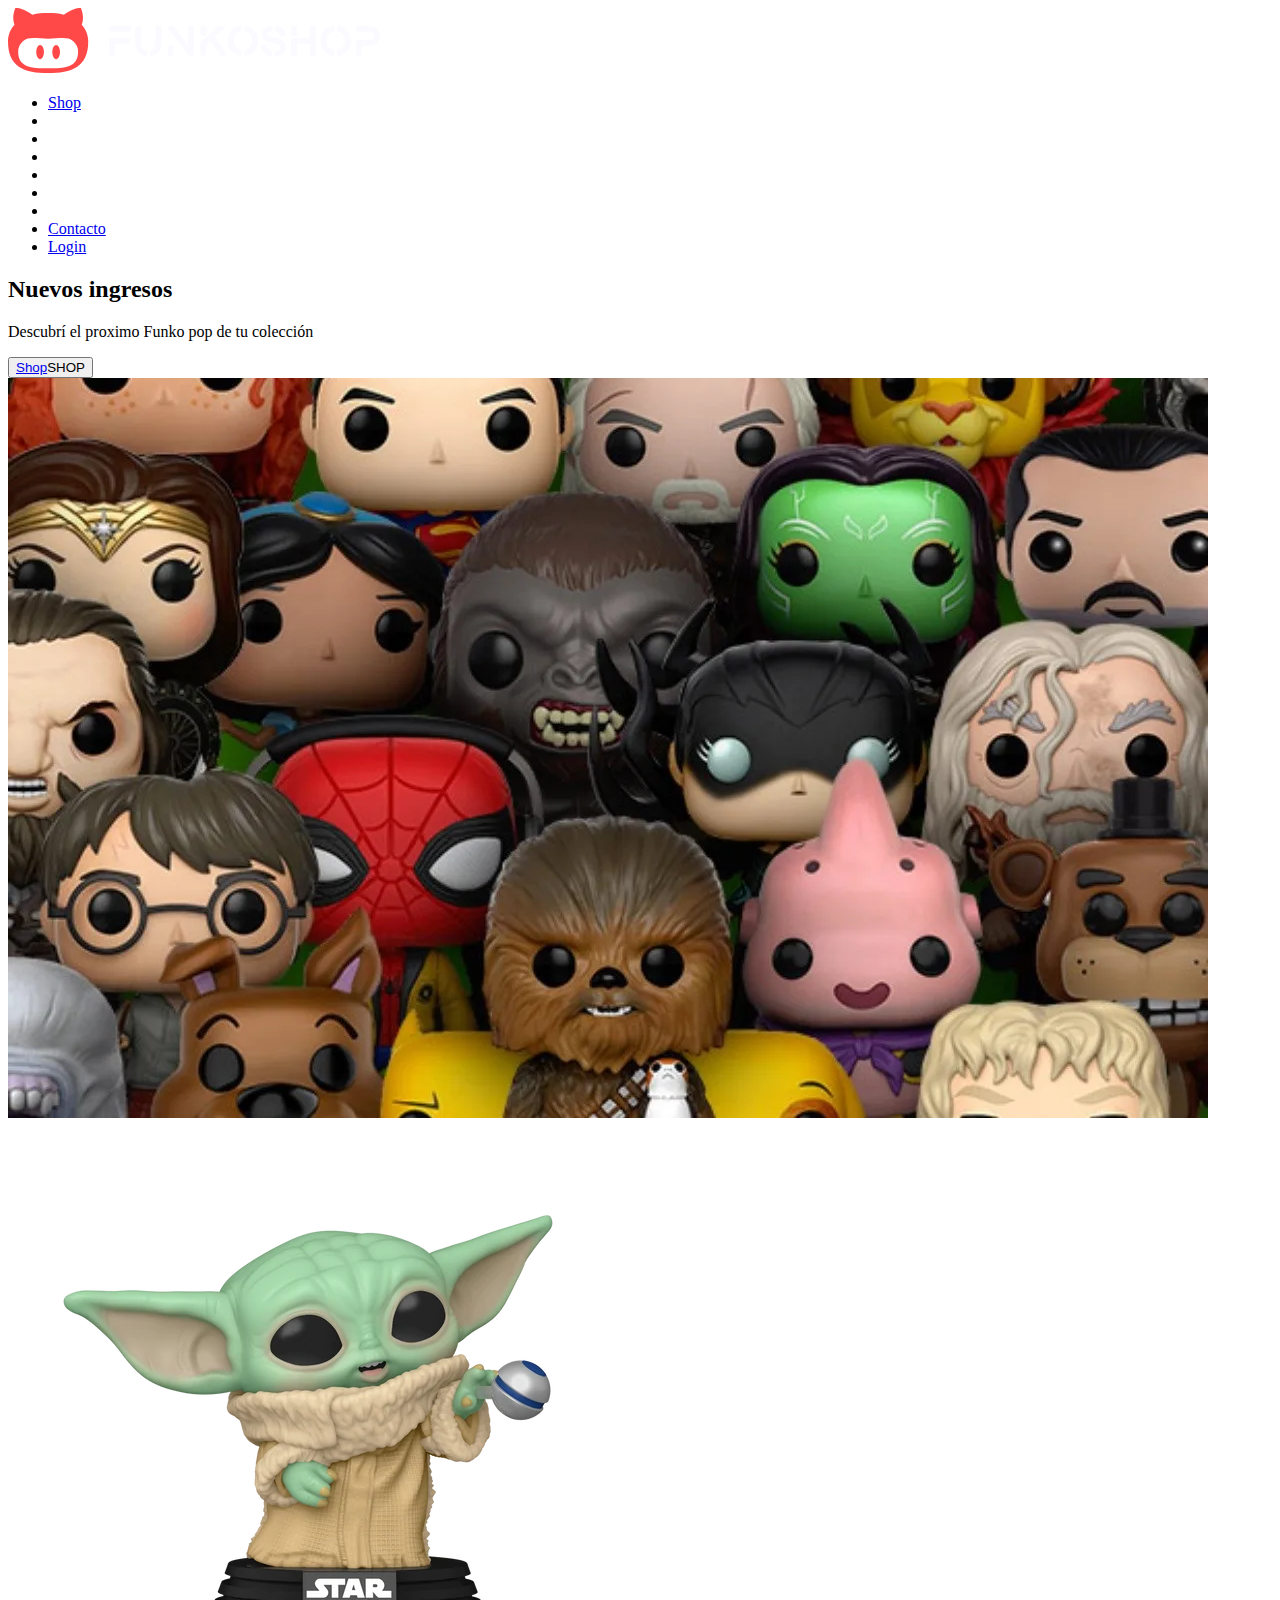
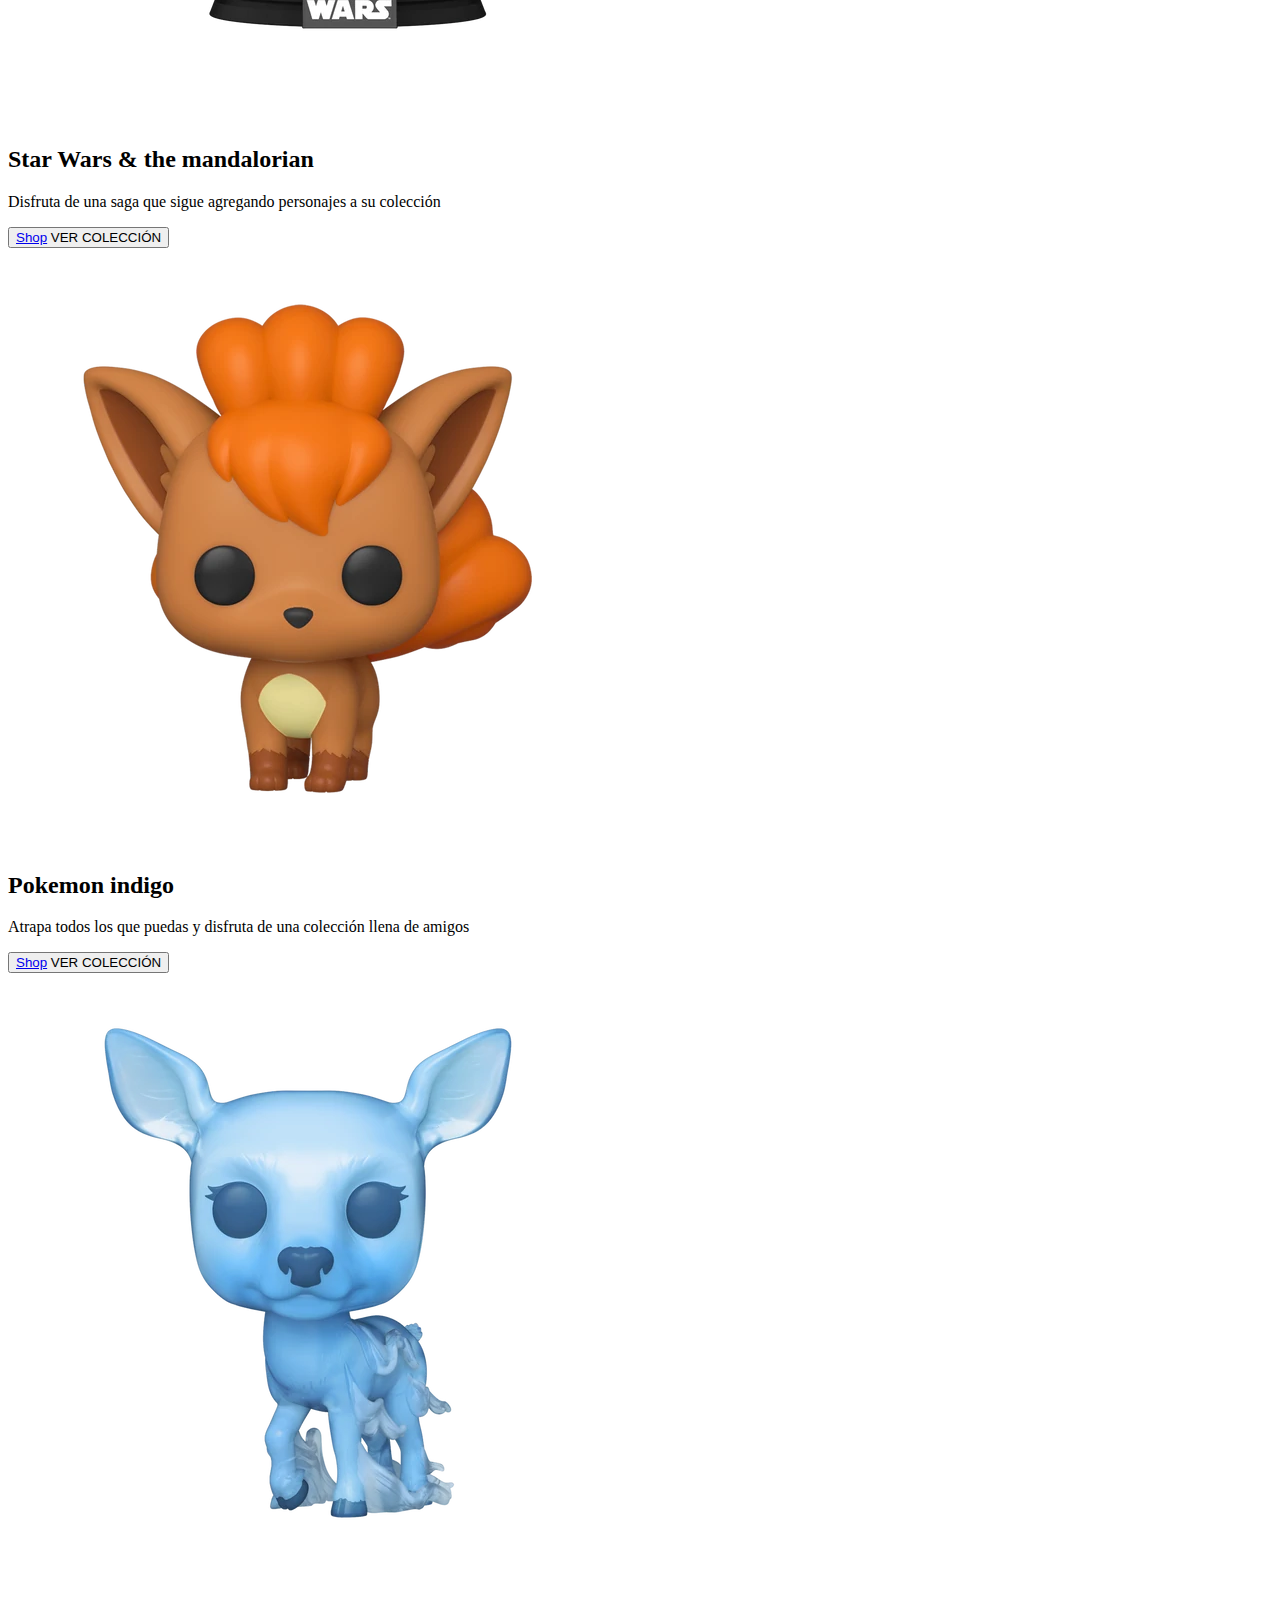
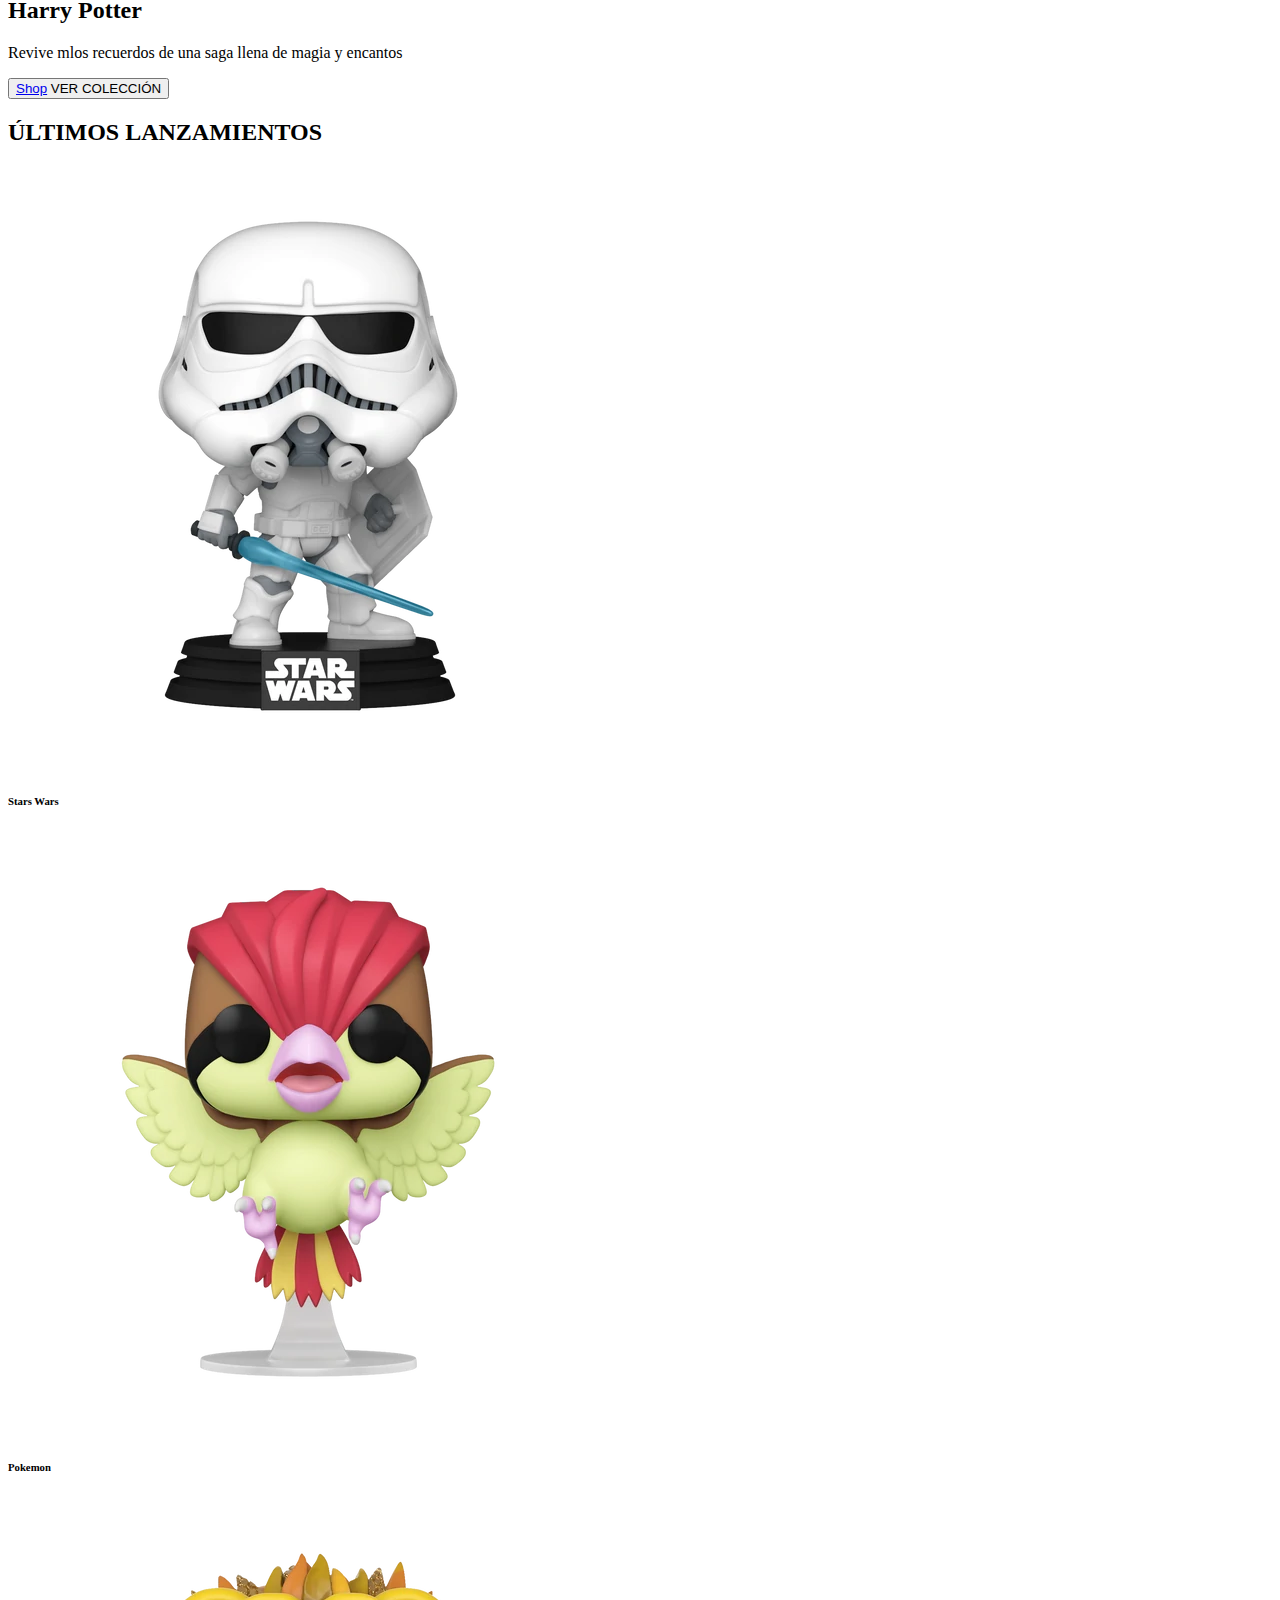
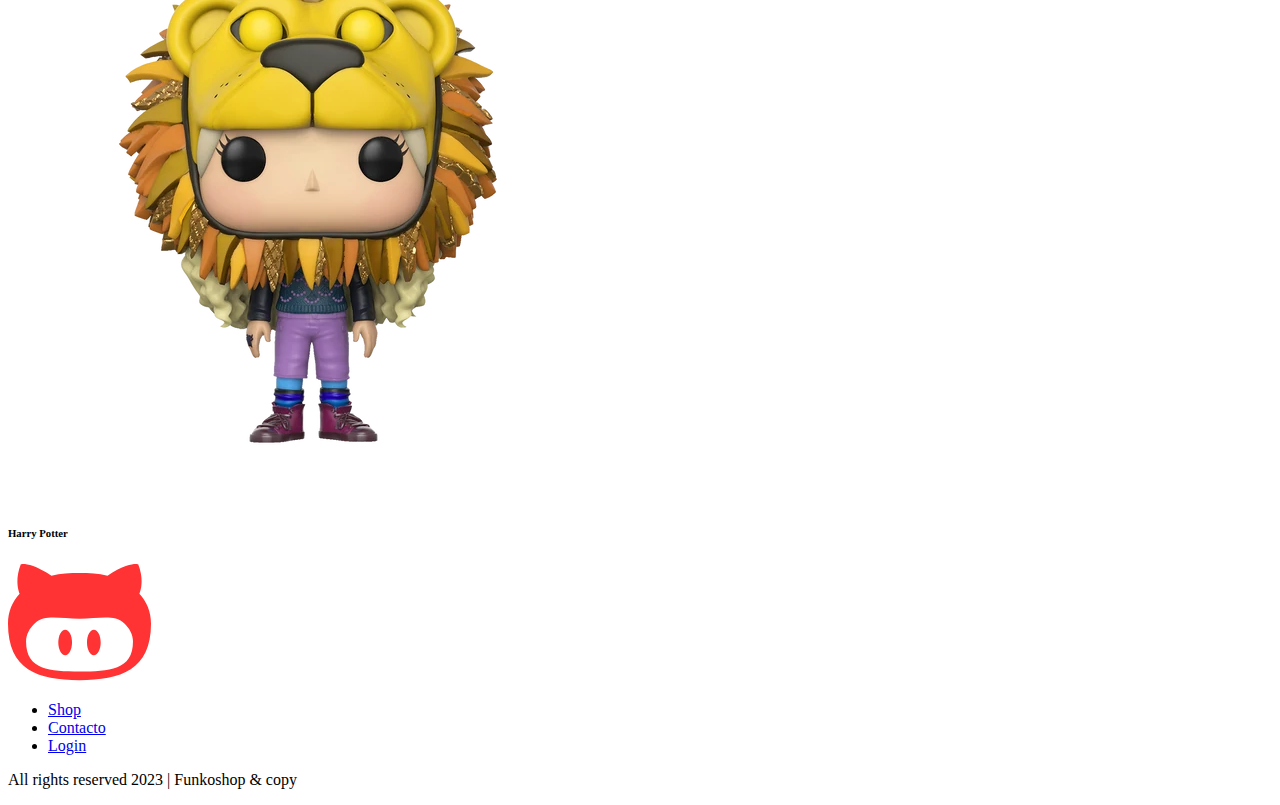
==== Index.html @ 314b72c4 "Estructura home" ====
<!DOCTYPE html>
<html lang="es">
    <head>
        <title>Home-Funkoshop</title>
        <meta charset="UTF-8">
        <meta name="author" content="Luisana Landaeta">
        <meta name="keywords" content="HTML, CSS, JavaScript">
  	<meta name="viewport" content="width=device-width, initial-scale=1.0">
    <link rel="stylesheet" type="text/css" href="style.css">
    </head>
    <header>
        <nav>
        <picture>
        <img src="multimedia/branding/logo_light_horizontal.svg" alt="Logo funkos">
    </picture>
    <ul> 
    
        <li><a href="/pag/Shop.html">Shop</a>
            <li></li>
            <li></li>
            <li></li>
            <li></li>
            <li></li>
            <li></li>
        </li>
       <li><a href="/pag/Contacto.html">Contacto</a></li>
        <li><a href="/pag/Login.html">Login</a></li>
    </ul>  
        </nav>  
    </header>
    <body>
        <main>
        <!--Home-->
        <div class="flex-container" id="info">
            <h2>Nuevos ingresos</h2>
            <p>Descubrí el proximo Funko pop de tu colección</p>
            <button><a href="/pag/Shop.html">Shop</a>SHOP</button>
            <img type=background-color src="multimedia/funkos-banner.webp" alt="Fondo de funkos">
        </div>
        <div class="flex-container" id="producto">
            <img src="multimedia/star-wars/baby-yoda-1.webp" alt="baby-yoda-1">
            <h2>Star Wars & the mandalorian</h2>
            <p>Disfruta de una saga que sigue agregando personajes a su colección</p>
            <button><a href="/pag/Shop.html">Shop</a> VER COLECCIÓN</button>

        </div>
        <div class="flex-container" id="producto">
            <img src="multimedia/pokemon/vulpix-1.webp" alt="vulpix-1">
            <h2>Pokemon indigo</h2>
            <p>Atrapa todos los que puedas y disfruta de una colección llena de amigos</p>
            <button><a href="/pag/Shop.html">Shop</a> VER COLECCIÓN</button>

        </div>
        <div class="flex-container" id="producto">
            <img src="multimedia/harry-potter/snape-patronus-1.webp" alt="snape-patronus-1">
            <h2>Harry Potter</h2>
            <p>Revive mlos recuerdos de una saga llena de magia y encantos</p>
            <button><a href="/pag/Shop.html">Shop</a> VER COLECCIÓN</button>
        </div>
        <div class="flex-container" id="Lanzamientos"></div>
        <h2>ÚLTIMOS LANZAMIENTOS</h2>
        <img src="multimedia/star-wars/trooper-1.webp" alt="trooper-1">
        <H6>Stars Wars</H6>
        <P></P>
        <P></P>
        <P></P>
        <img src="multimedia/pokemon/pidgeotto-1.webp" alt="pidgeotto-1">
        <H6>Pokemon</H6>
        <P></P>
        <P></P>
        <P></P>
        <img src="multimedia/harry-potter/luna-1.webp" alt="lUNA DE harry-potter">
        <H6>Harry Potter</H6>
        <P></P>
        <P></P>
        <P></P>
    </main>
    </body>
    <footer>
        <img src="multimedia/branding/isotype.svg" alt="Logo de funkoshop"/>
        <ul> 
            <li><a href="/pag/Shop.html">Shop</a></li>
           <li><a href="/pag/Contacto.html">Contacto</a></li>
            <li><a href="/pag/Login.html">Login</a></li>
        </ul>
            

        <p>All rights reserved 2023 | Funkoshop & copy</p>

    </footer>
</html>
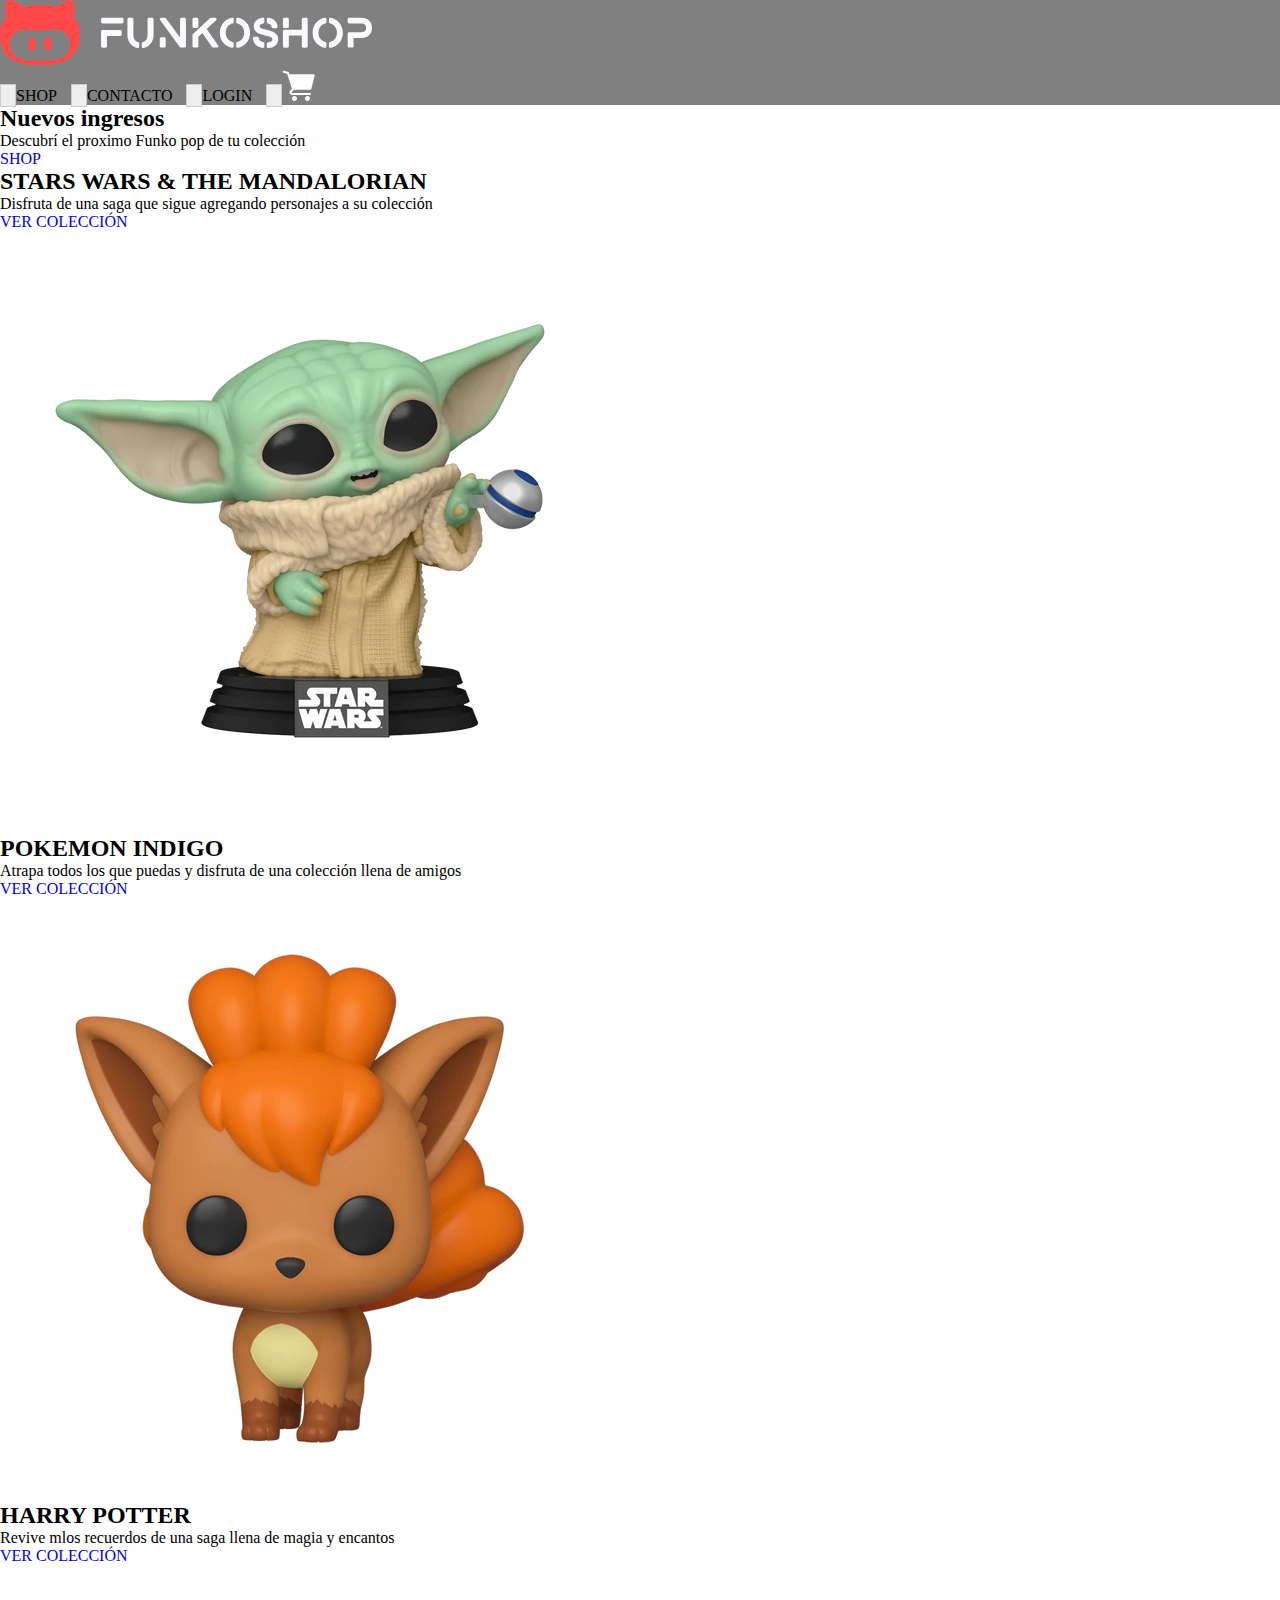
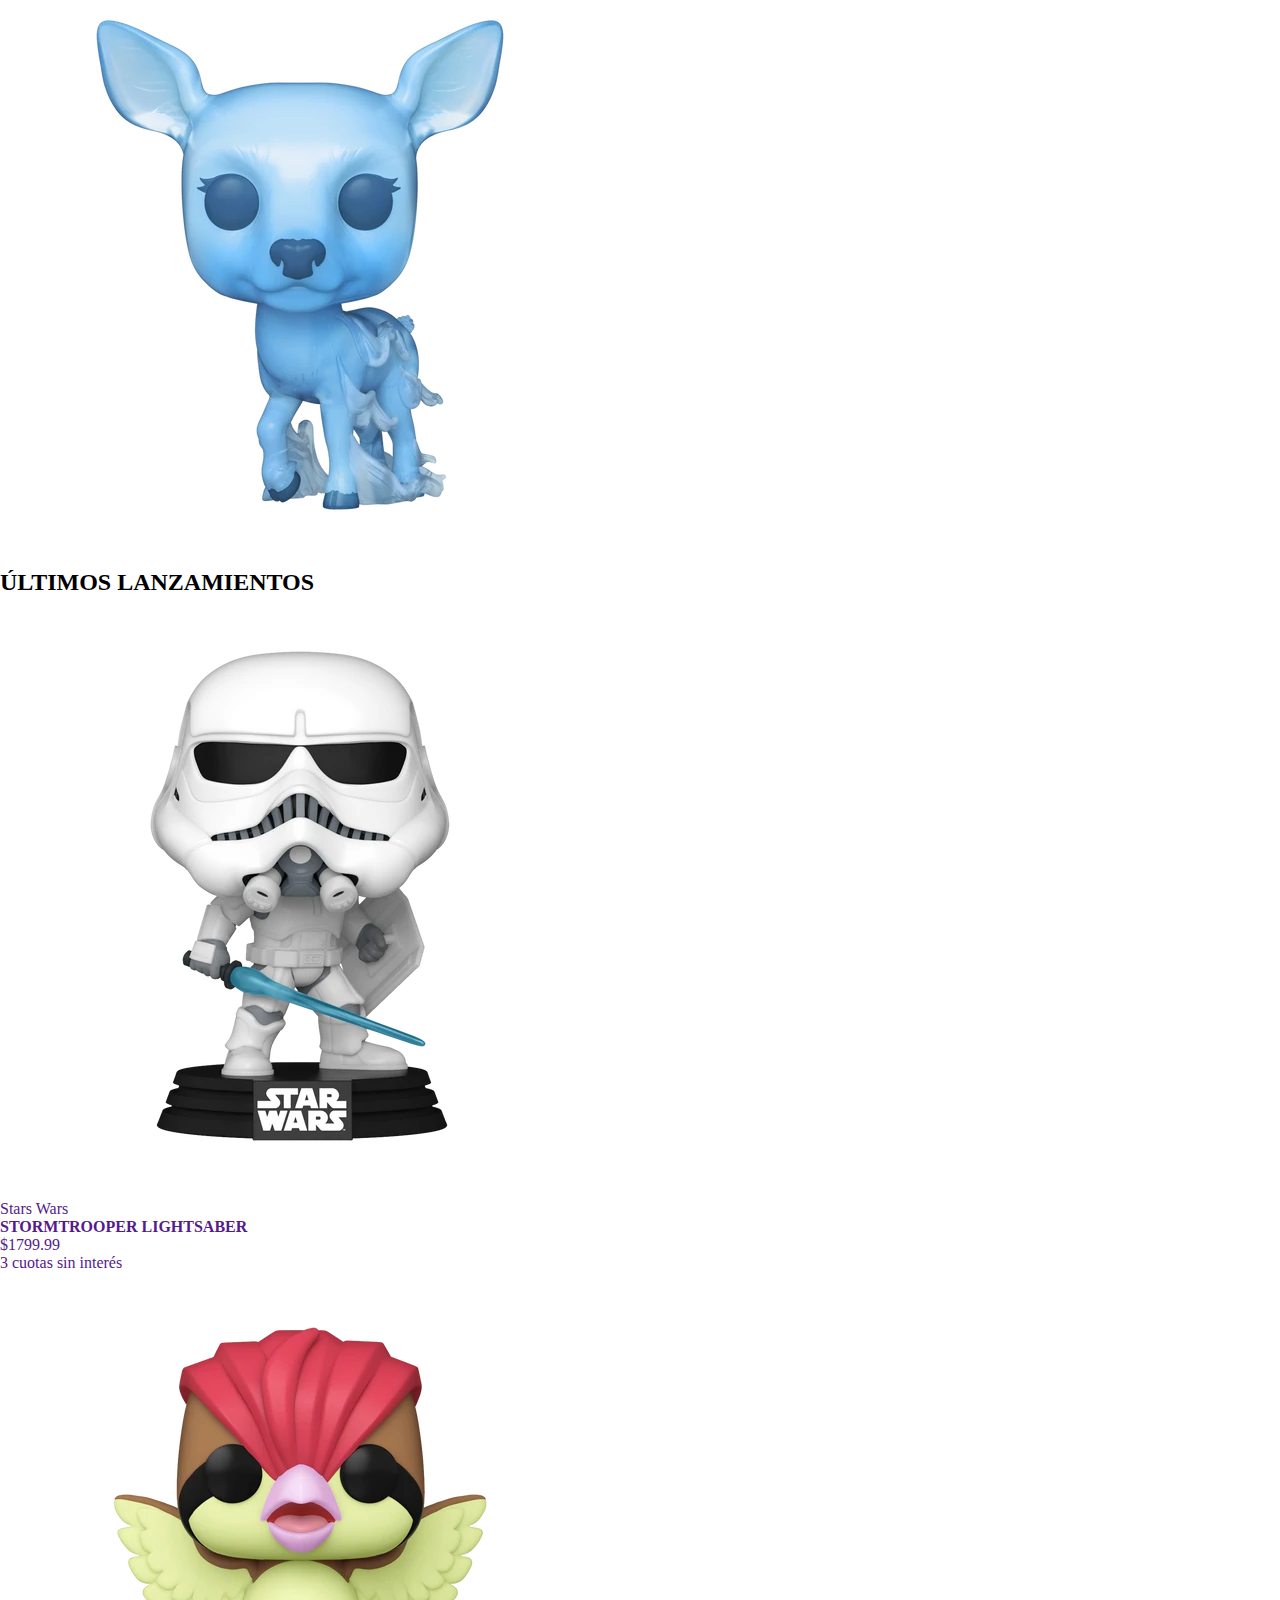
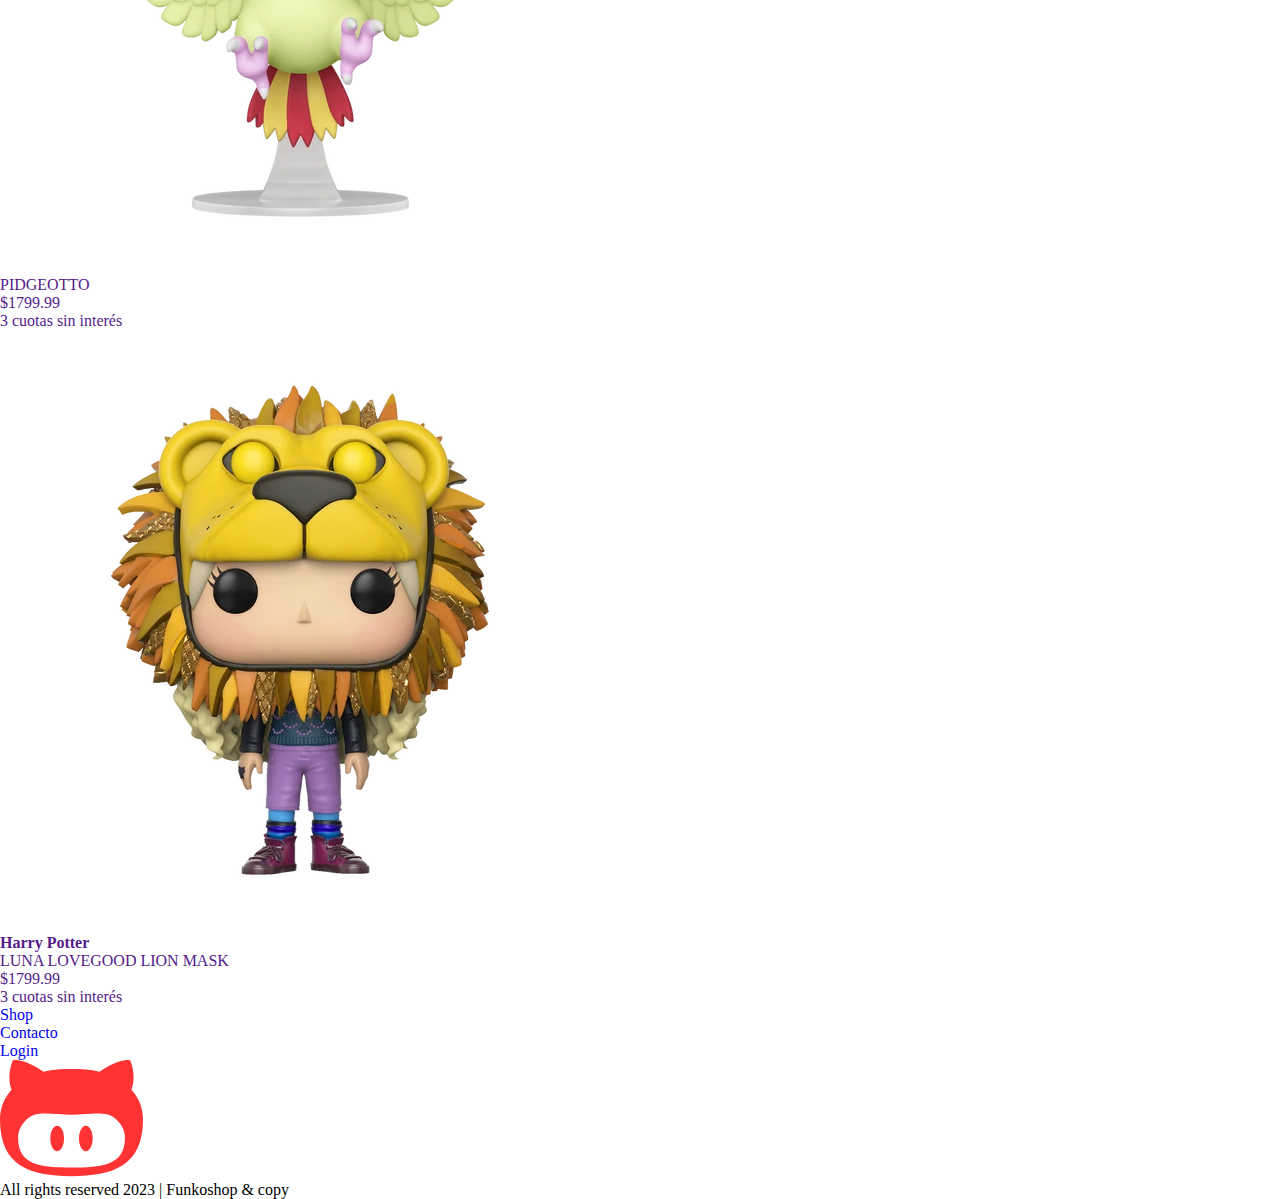
==== commit ec694999: "version 1.2 funkos" ====
--- a/Index.html
+++ b/Index.html
@@ -8,83 +8,116 @@
   	<meta name="viewport" content="width=device-width, initial-scale=1.0">
     <link rel="stylesheet" type="text/css" href="style.css">
     </head>
-    <header>
+    <body>
+    <!-- inicio header -->
+    <header class="header1">
         <nav>
         <picture>
+            <a href="Index.html">
         <img src="multimedia/branding/logo_light_horizontal.svg" alt="Logo funkos">
+    </a>
     </picture>
-    <ul> 
-    
-        <li><a href="/pag/Shop.html">Shop</a>
-            <li></li>
-            <li></li>
-            <li></li>
-            <li></li>
-            <li></li>
-            <li></li>
-        </li>
-       <li><a href="/pag/Contacto.html">Contacto</a></li>
-        <li><a href="/pag/Login.html">Login</a></li>
-    </ul>  
+    <ul>
+        <li><a href="/pag/Shop.html"></a>SHOP</li>
+        <li><a href="/pag/contacto.html"></a>CONTACTO</li>
+        <li><a href="/pag/login.html"></a>LOGIN</li>
+        <li><a href="/pag/Carrito.html"></a><img src="multimedia/icons/cart-icon.svg" alt="logo de Carrito"></li>
+    </ul>
+     
         </nav>  
+    </div>
     </header>
-    <body>
+    <!-- fin header -->
         <main>
         <!--Home-->
-        <div class="flex-container" id="info">
+        <section>
+            <article class="nuevos ingresos">
             <h2>Nuevos ingresos</h2>
             <p>Descubrí el proximo Funko pop de tu colección</p>
-            <button><a href="/pag/Shop.html">Shop</a>SHOP</button>
-            <img type=background-color src="multimedia/funkos-banner.webp" alt="Fondo de funkos">
-        </div>
-        <div class="flex-container" id="producto">
+            <a href="/pag/Shop.html" target="_blank">SHOP</a>
+            <!-- <img type=background-color src="multimedia/funkos-banner.webp" alt="Fondo de funkos"> -->
+        </article>
+        </section>
+       
+        <section>
+         <article>
+            <h2>STARS WARS & THE MANDALORIAN</h2>
+            <p>Disfruta de una saga que sigue agregando personajes a su colección</p>
+            <a href="/pag/Shop.html" target="_blank">VER COLECCIÓN</a> 
+        </article>
+         <picture>
             <img src="multimedia/star-wars/baby-yoda-1.webp" alt="baby-yoda-1">
-            <h2>Star Wars & the mandalorian</h2>
-            <p>Disfruta de una saga que sigue agregando personajes a su colección</p>
-            <button><a href="/pag/Shop.html">Shop</a> VER COLECCIÓN</button>
+         </picture>
+        </section>
+        <section>
+        <article>
+            <h2>POKEMON INDIGO</h2>
+            <p>Atrapa todos los que puedas y disfruta de una colección llena de amigos</p>
+            <a href="/pag/Shop.html" target="_blank">VER COLECCIÓN</a> 
+        </article>    
+            <picture><img src="multimedia/pokemon/vulpix-1.webp" alt="vulpix-1"></picture>
+        </section>
+        <section>
+        <article>
+            <h2>HARRY POTTER</h2>
+            <p>Revive mlos recuerdos de una saga llena de magia y encantos</p>
+            <a href="/pag/Shop.html" target="_blank">VER COLECCIÓN</a> 
+        </article>    
+            <picture> <img src="multimedia/harry-potter/snape-patronus-1.webp" alt="snape-patronus-1"></picture>
+        </section>
+        <section>
+            <h2>ÚLTIMOS LANZAMIENTOS</h2>
+            <ul>
+             <li>
 
-        </div>
-        <div class="flex-container" id="producto">
-            <img src="multimedia/pokemon/vulpix-1.webp" alt="vulpix-1">
-            <h2>Pokemon indigo</h2>
-            <p>Atrapa todos los que puedas y disfruta de una colección llena de amigos</p>
-            <button><a href="/pag/Shop.html">Shop</a> VER COLECCIÓN</button>
-
-        </div>
-        <div class="flex-container" id="producto">
-            <img src="multimedia/harry-potter/snape-patronus-1.webp" alt="snape-patronus-1">
-            <h2>Harry Potter</h2>
-            <p>Revive mlos recuerdos de una saga llena de magia y encantos</p>
-            <button><a href="/pag/Shop.html">Shop</a> VER COLECCIÓN</button>
-        </div>
-        <div class="flex-container" id="Lanzamientos"></div>
-        <h2>ÚLTIMOS LANZAMIENTOS</h2>
-        <img src="multimedia/star-wars/trooper-1.webp" alt="trooper-1">
-        <H6>Stars Wars</H6>
-        <P></P>
-        <P></P>
-        <P></P>
-        <img src="multimedia/pokemon/pidgeotto-1.webp" alt="pidgeotto-1">
-        <H6>Pokemon</H6>
-        <P></P>
-        <P></P>
-        <P></P>
-        <img src="multimedia/harry-potter/luna-1.webp" alt="lUNA DE harry-potter">
-        <H6>Harry Potter</H6>
-        <P></P>
-        <P></P>
-        <P></P>
+                <article>  
+                    <a href=""alt="">
+                        <picture><img src="multimedia/star-wars/trooper-1.webp" alt="trooper-1"></picture>
+                        <div>
+                            <p>Stars Wars</p>
+                            <h4>STORMTROOPER LIGHTSABER</h4>
+                            <p>$1799.99</p>
+                            <p>3 cuotas sin interés</p>
+                        </div>
+                    </a>
+                </article>
+             </li>  
+             <li>
+                <article>
+                    <a href="">
+                         <picture><img src="multimedia/pokemon/pidgeotto-1.webp" alt="pidgeotto-1"></picture> 
+                        <div>
+                         <p>PIDGEOTTO</p> 
+                         <p>$1799.99</p>
+                         <p>3 cuotas sin interés</p>
+                        </div>
+                        </a>
+                </article>                
+             </li>   
+             <li>
+                <article>
+                    <a href="" alt="">
+                      <picture><img src="multimedia/harry-potter/luna-1.webp" alt="lUNA DE harry-potter"></picture>
+                     <div>
+                     <H4>Harry Potter</H4>
+                     <p>LUNA LOVEGOOD LION MASK</p>
+                     <p>$1799.99</p>
+                     <p>3 cuotas sin interés</p>
+                     </div>
+                    </a> 
+            </ul>
+        </section>
     </main>
     </body>
     <footer>
-        <img src="multimedia/branding/isotype.svg" alt="Logo de funkoshop"/>
         <ul> 
-            <li><a href="/pag/Shop.html">Shop</a></li>
-           <li><a href="/pag/Contacto.html">Contacto</a></li>
-            <li><a href="/pag/Login.html">Login</a></li>
+        <article>
+            <li><a href="/pag/Shop.html" target="_blank">Shop</a></li>
+            <li><a href="/pag/Contacto.html" target="_blank">Contacto</a></li>
+            <li><a href="/pag/Login.html" target="_blank">Login</a></li>
+        </article>
         </ul>
-            
-
+        <picture><img src="multimedia/branding/isotype.svg" alt="Logo de funkoshop"/></picture>
         <p>All rights reserved 2023 | Funkoshop & copy</p>
 
     </footer>
--- a/style.css
+++ b/style.css
@@ -0,0 +1,57 @@
+*{
+    text-decoration: none;
+    padding: 0;
+    margin: 0;
+}
+.header1{
+    background-color: gray;
+    top:100%;
+    right: 100%;
+}
+.container{
+    top:100%;
+    display: block;
+    background-color: gray;
+    left:100%;
+    float: right;
+}
+nav{
+    list-style-type: none;
+    text-align: left;
+}
+nav li{
+    display: inline;
+    text-align: center;
+    margin: 0 10px 0 0;
+}
+nav li a{
+  padding: 2px 7px 2px 7px;
+   color: #666;
+   background-color: #eeeeee;
+   border: 1px solid #ccc;
+   text-decoration: none;
+}
+nav li a:hover{
+   background-color: #333333;
+   color: #ffffff;
+}
+/*.dropdown{
+    list-style-type: none;
+    text-align: left;
+}
+.dropdown-container{
+    display: inline;
+    text-align: center;
+    margin: 0 10px 0 0;
+}
+.dropdown-container a{
+    padding: 2px 7px 2px 7px;
+    color: #666;
+    background-color: #eeeeee;
+    border: 1px solid #ccc;
+    text-decoration: none;
+}
+.dropdown .dropdown-container a:hover{
+    background-color: #333333;
+   color: #ffffff;
+}*/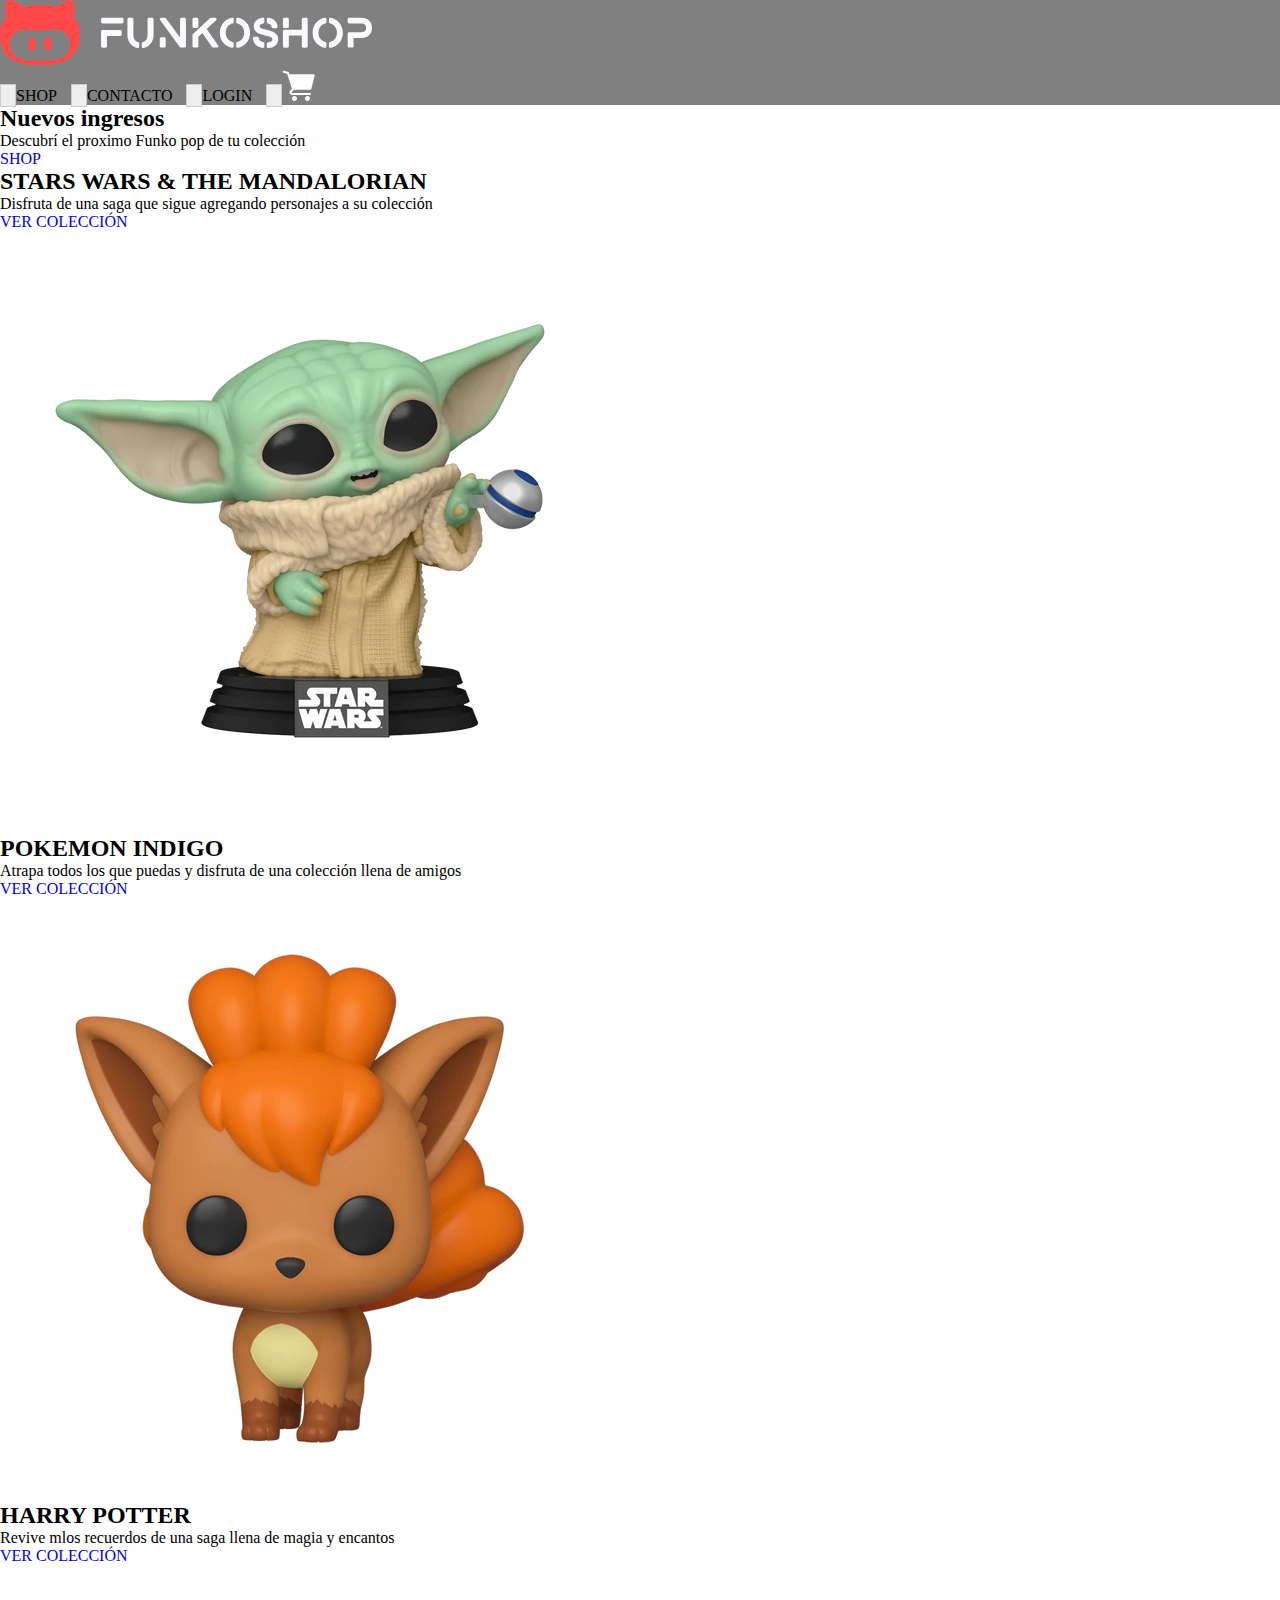
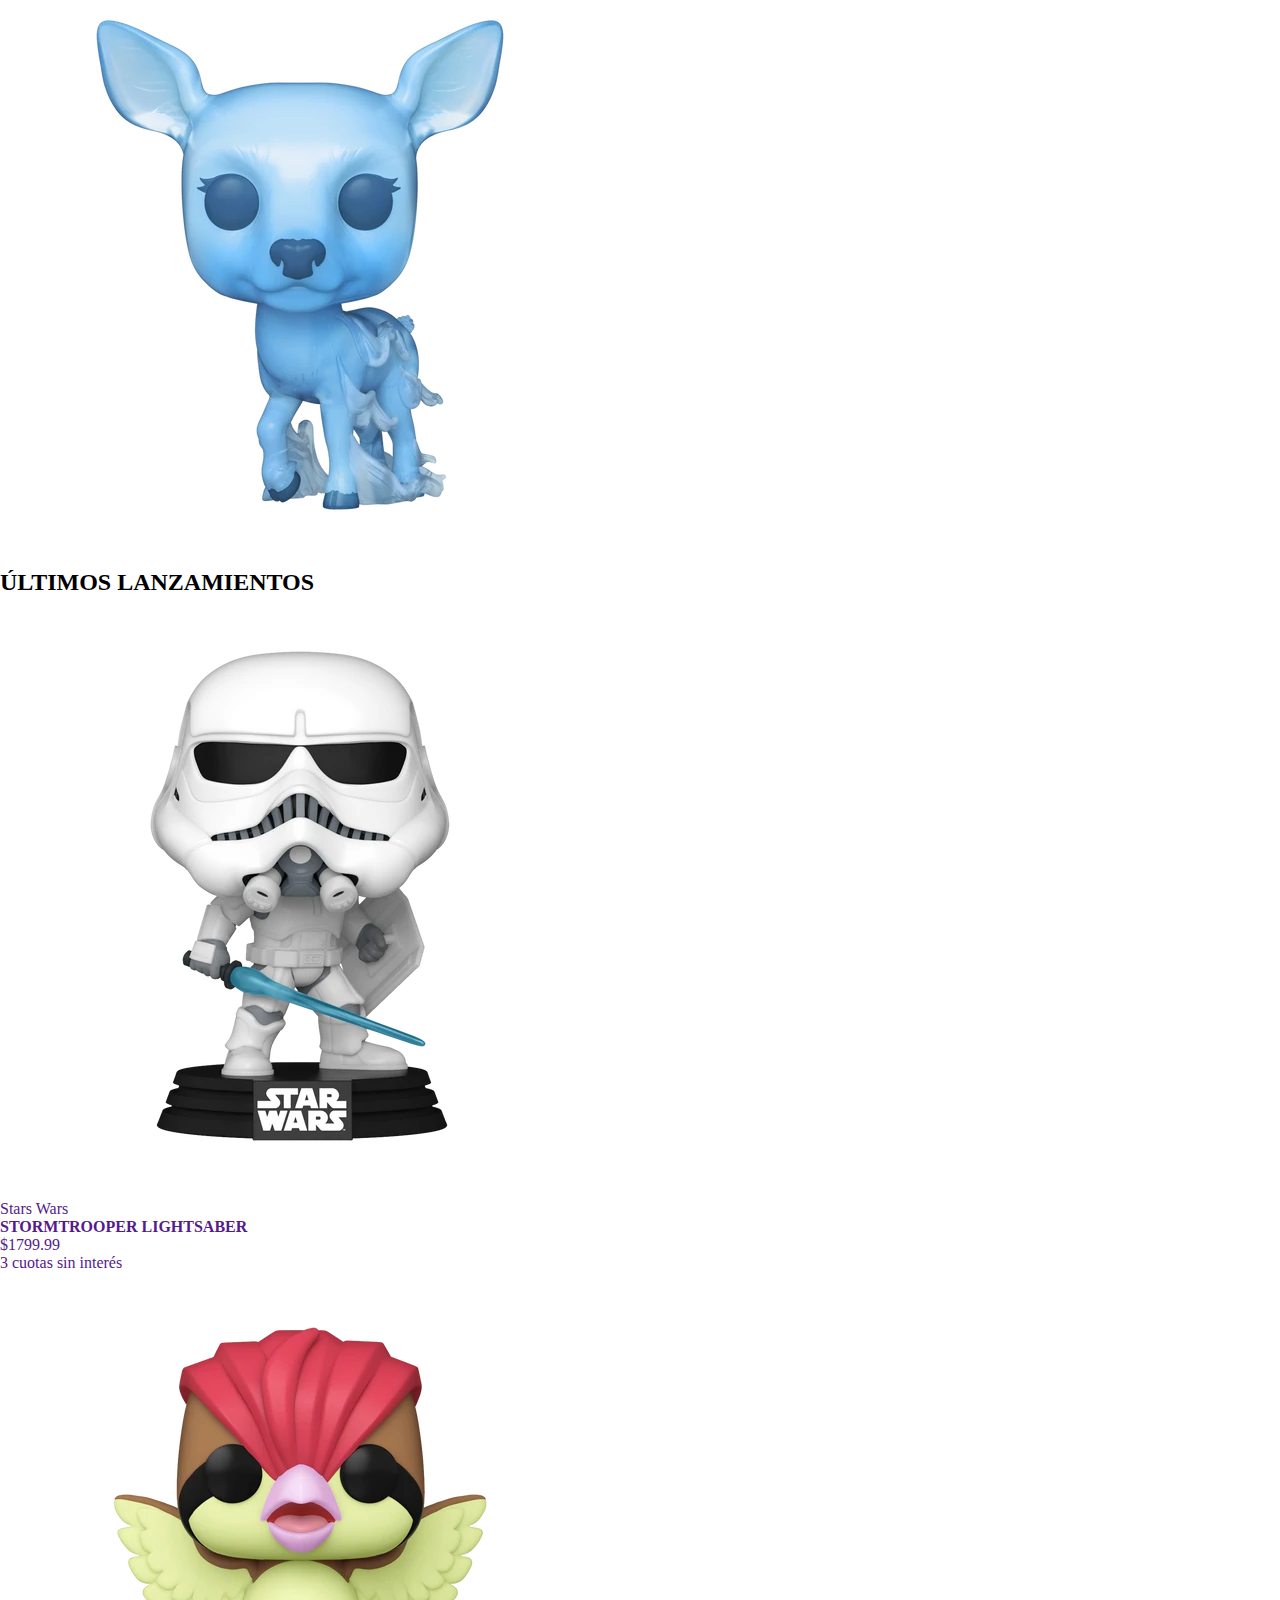
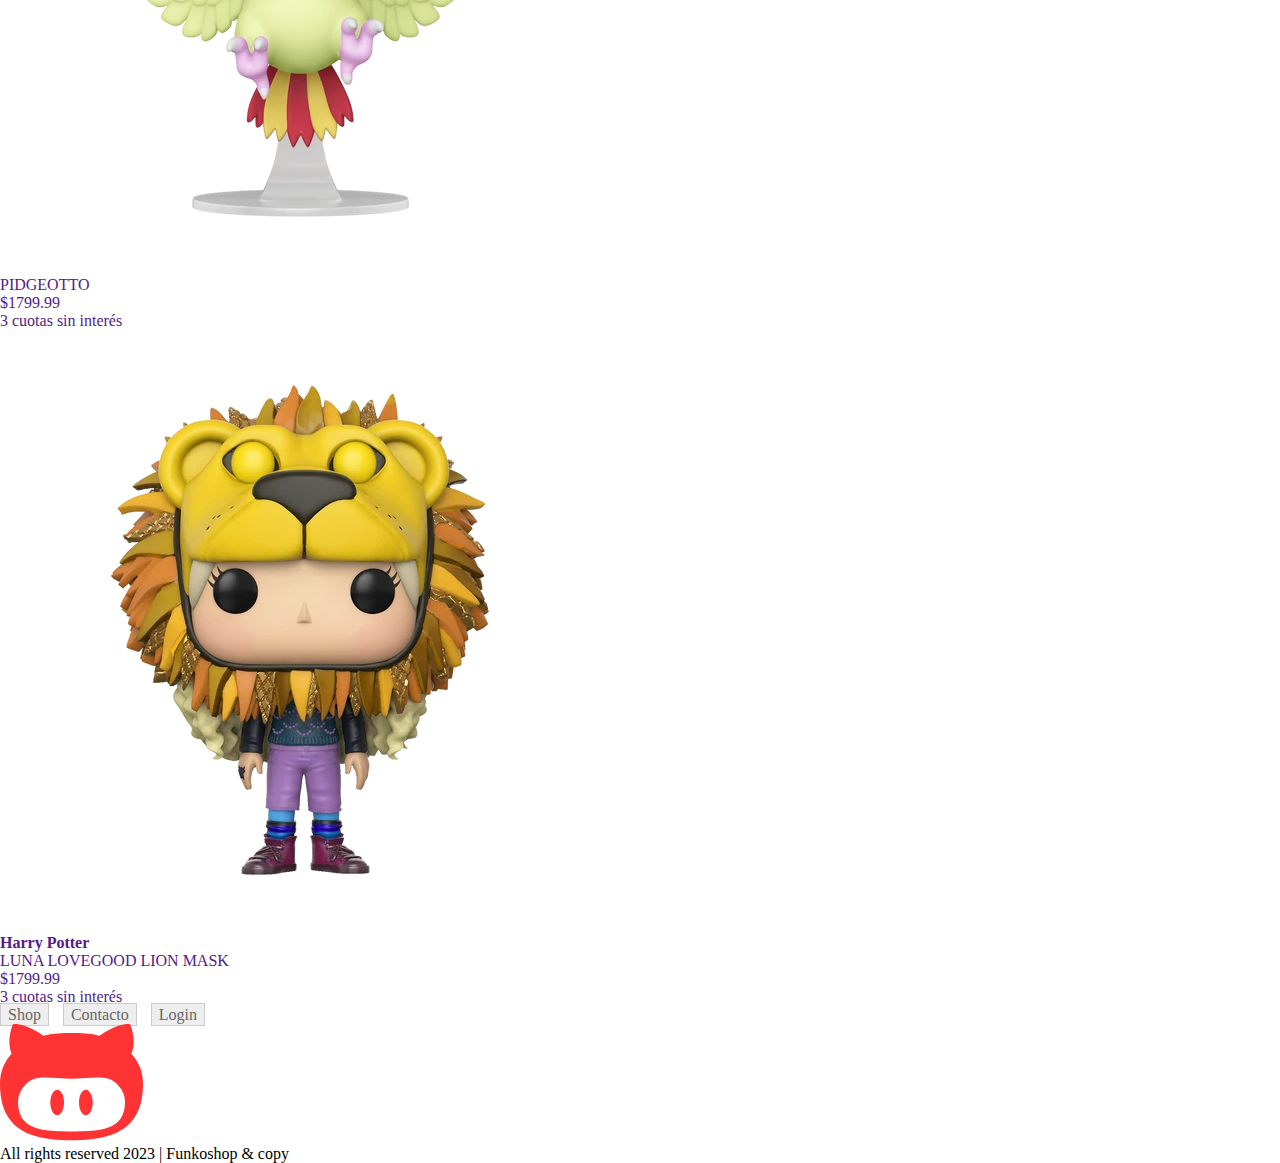
==== commit 974d441d: "version 1.3" ====
--- a/Index.html
+++ b/Index.html
@@ -1,5 +1,5 @@
 <!DOCTYPE html>
-<html lang="es">
+<html lang="es en">
     <head>
         <title>Home-Funkoshop</title>
         <meta charset="UTF-8">
@@ -110,6 +110,8 @@
     </main>
     </body>
     <footer>
+    <section>
+     <nav>
         <ul> 
         <article>
             <li><a href="/pag/Shop.html" target="_blank">Shop</a></li>
@@ -118,6 +120,9 @@
         </article>
         </ul>
         <picture><img src="multimedia/branding/isotype.svg" alt="Logo de funkoshop"/></picture>
+     </nav>
+    </section>
+      
         <p>All rights reserved 2023 | Funkoshop & copy</p>
 
     </footer>
--- a/style.css
+++ b/style.css
@@ -35,23 +35,3 @@
    background-color: #333333;
    color: #ffffff;
 }
-/*.dropdown{
-    list-style-type: none;
-    text-align: left;
-}
-.dropdown-container{
-    display: inline;
-    text-align: center;
-    margin: 0 10px 0 0;
-}
-.dropdown-container a{
-    padding: 2px 7px 2px 7px;
-    color: #666;
-    background-color: #eeeeee;
-    border: 1px solid #ccc;
-    text-decoration: none;
-}
-.dropdown .dropdown-container a:hover{
-    background-color: #333333;
-   color: #ffffff;
-}*/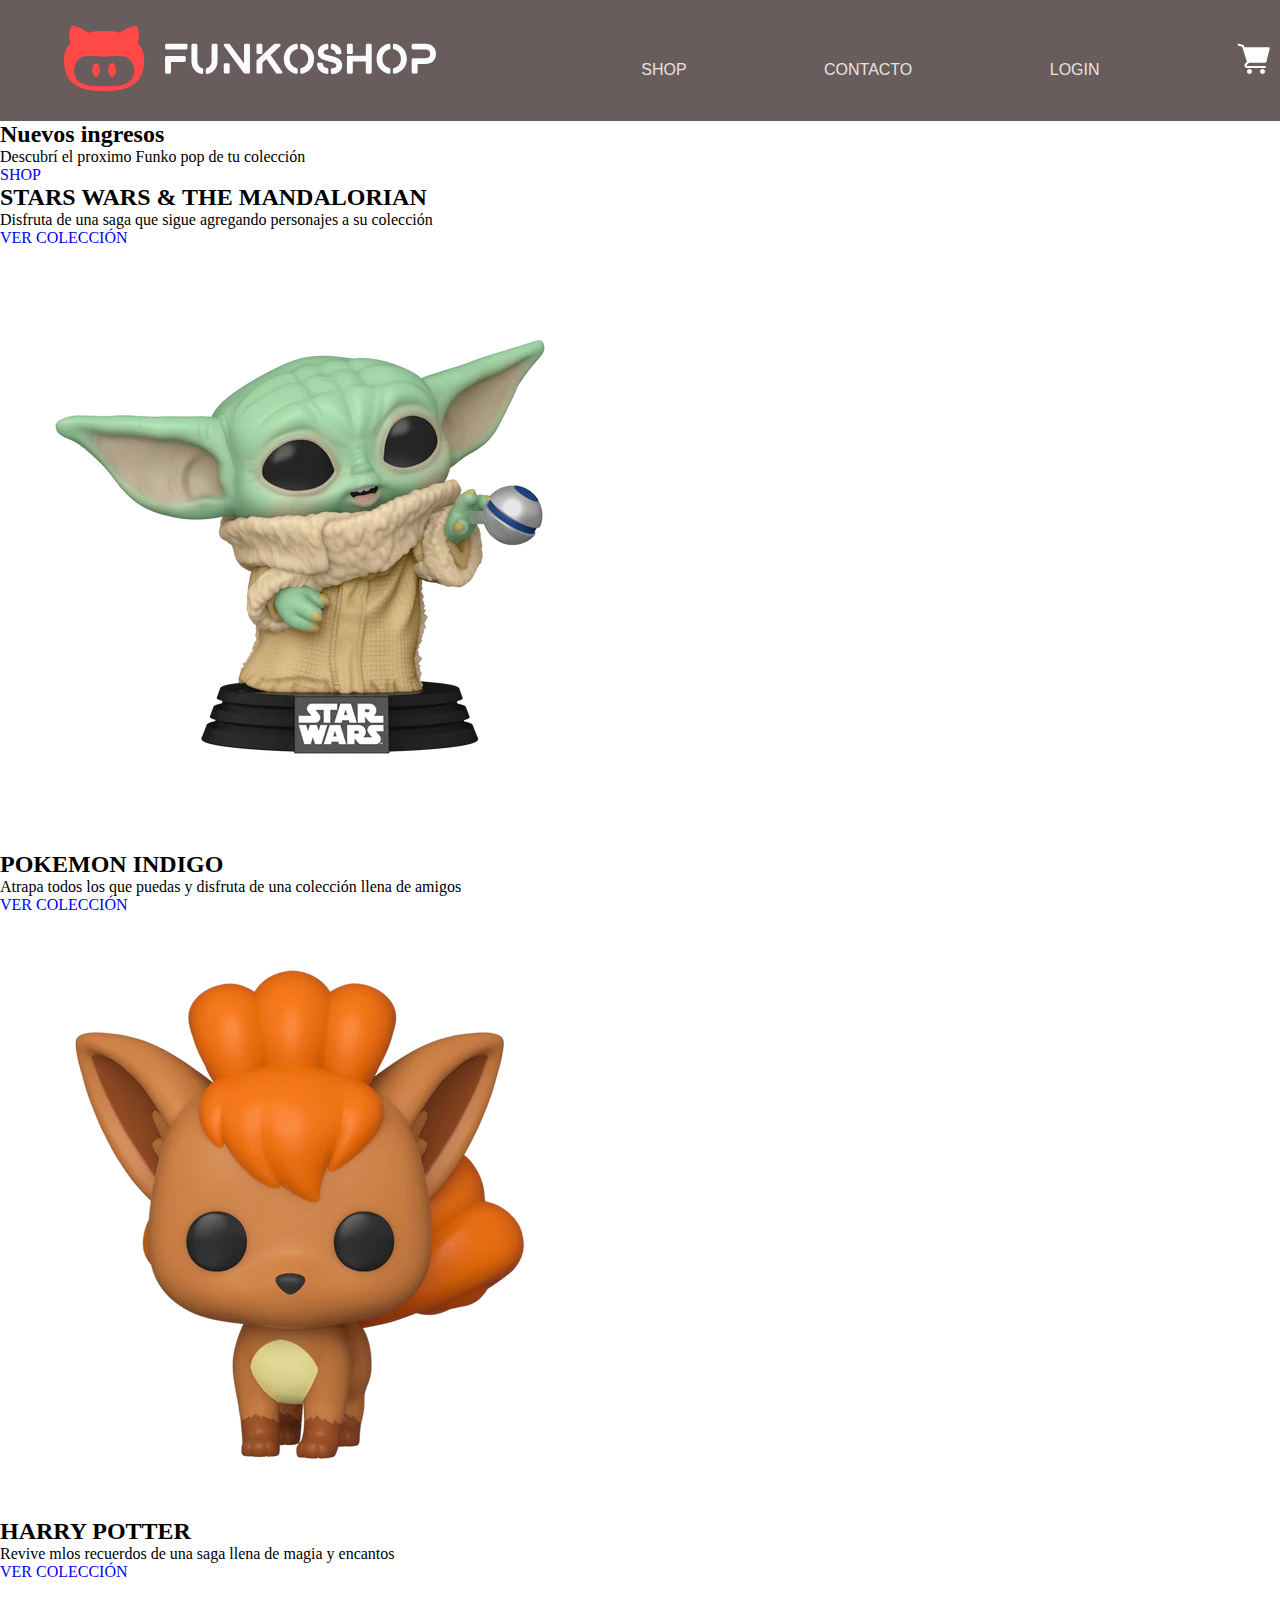
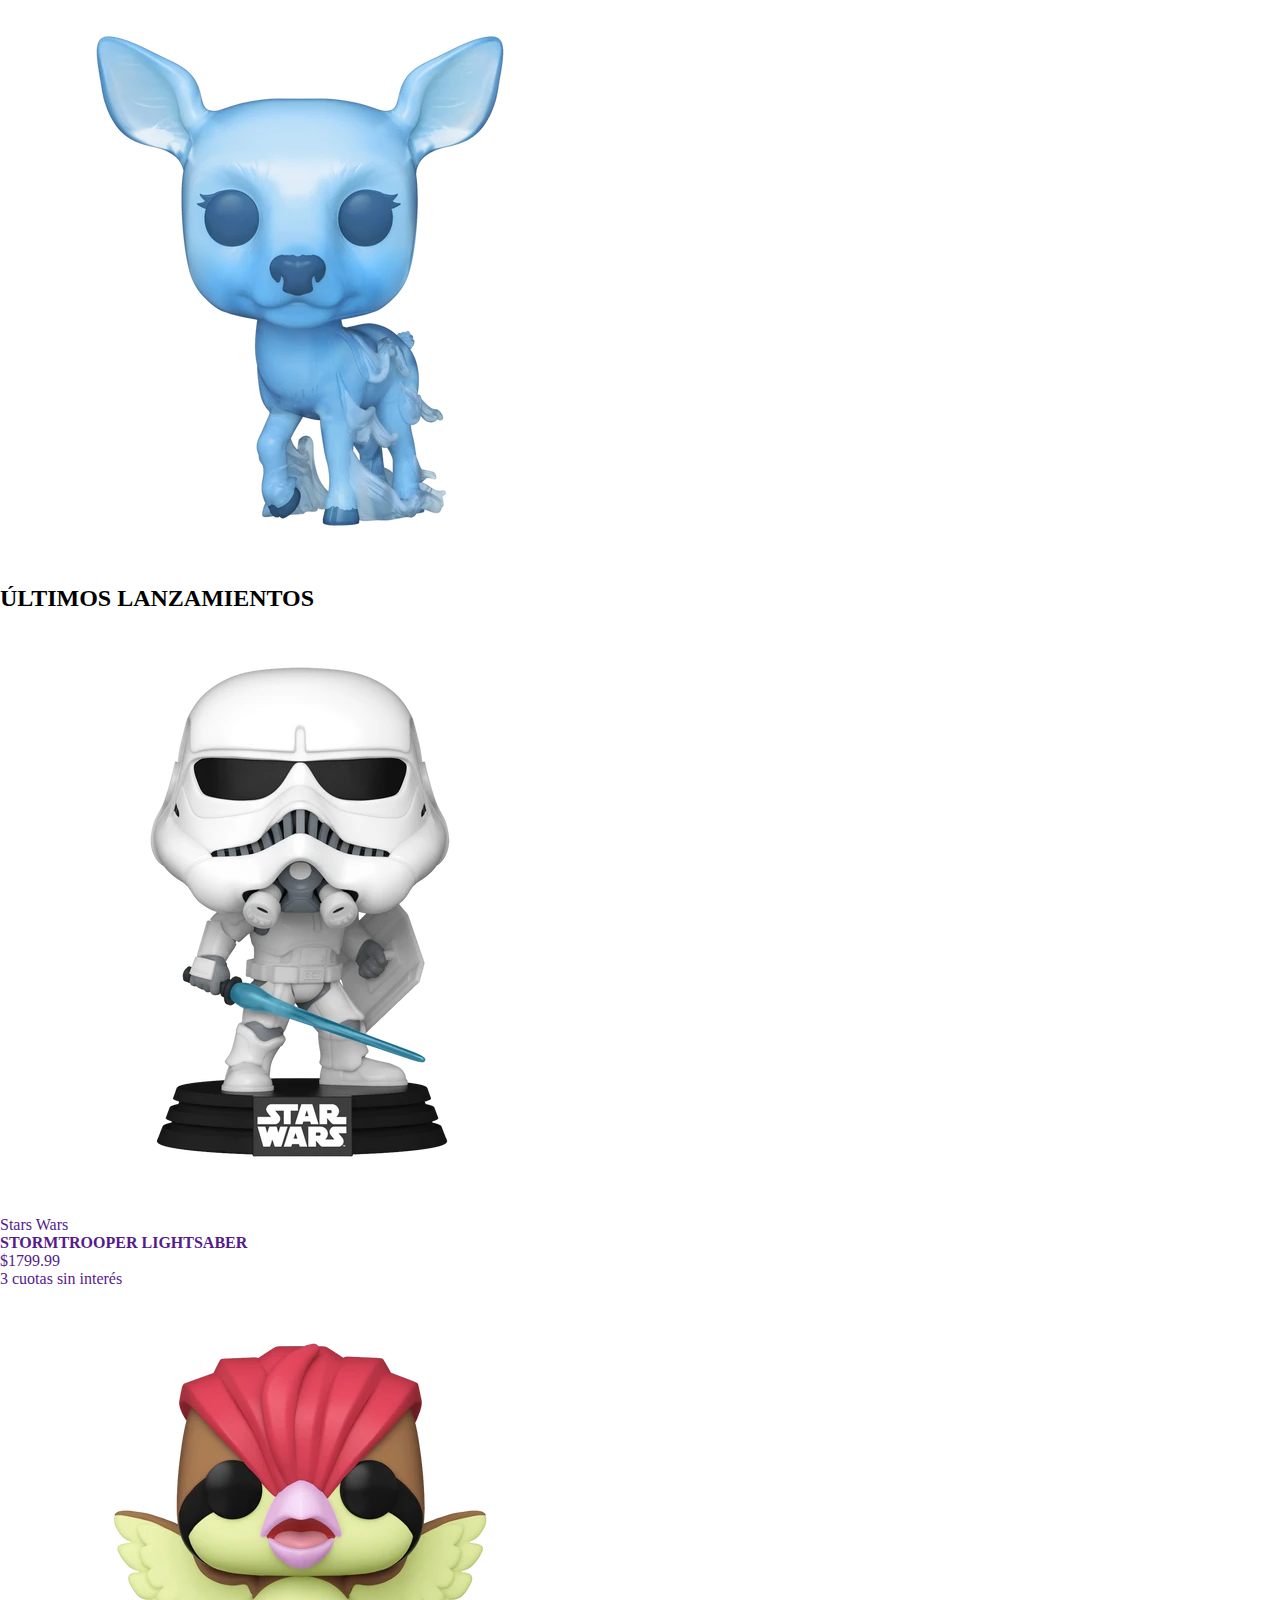
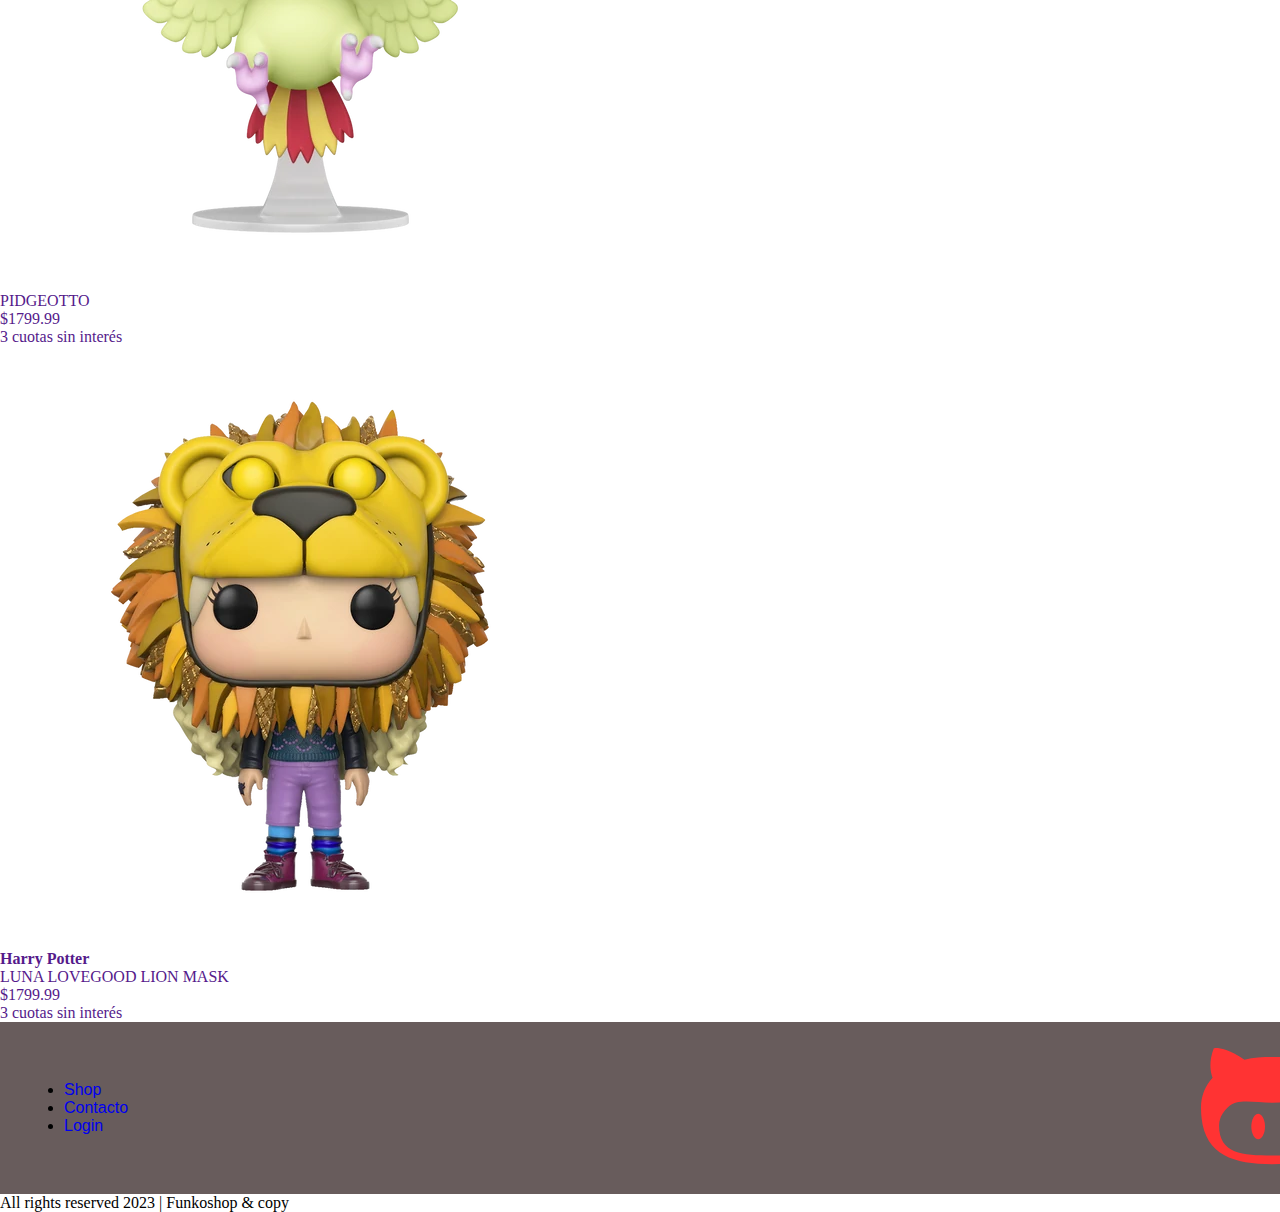
==== commit 58fd0b28: "mejoras en la division" ====
--- a/Index.html
+++ b/Index.html
@@ -12,17 +12,20 @@
     <!-- inicio header -->
     <header class="header1">
         <nav>
-        <picture>
+        <picture class="logofunkos">
             <a href="Index.html">
         <img src="multimedia/branding/logo_light_horizontal.svg" alt="Logo funkos">
     </a>
     </picture>
-    <ul>
-        <li><a href="/pag/Shop.html"></a>SHOP</li>
-        <li><a href="/pag/contacto.html"></a>CONTACTO</li>
-        <li><a href="/pag/login.html"></a>LOGIN</li>
-        <li><a href="/pag/Carrito.html"></a><img src="multimedia/icons/cart-icon.svg" alt="logo de Carrito"></li>
-    </ul>
+    <div class="navbar" id="menu">
+        <ul>
+            <li><a href="pag/Shop.html">SHOP</a></li>
+            <li><a href="pag/contacto.html">CONTACTO</a></li>
+            <li><a href="pag/login.html">LOGIN</a></li>
+            <li><a href="pag/Carrito.html"><img src="multimedia/icons/cart-icon.svg" alt="logo de Carrito"></a></li>
+        </ul>
+    </div>
+    
      
         </nav>  
     </div>
@@ -34,7 +37,7 @@
             <article class="nuevos ingresos">
             <h2>Nuevos ingresos</h2>
             <p>Descubrí el proximo Funko pop de tu colección</p>
-            <a href="/pag/Shop.html" target="_blank">SHOP</a>
+            <a href="pag/Shop.html" target="_blank">SHOP</a>
             <!-- <img type=background-color src="multimedia/funkos-banner.webp" alt="Fondo de funkos"> -->
         </article>
         </section>
@@ -43,7 +46,7 @@
          <article>
             <h2>STARS WARS & THE MANDALORIAN</h2>
             <p>Disfruta de una saga que sigue agregando personajes a su colección</p>
-            <a href="/pag/Shop.html" target="_blank">VER COLECCIÓN</a> 
+            <a href="pag/Shop.html" target="_blank">VER COLECCIÓN</a> 
         </article>
          <picture>
             <img src="multimedia/star-wars/baby-yoda-1.webp" alt="baby-yoda-1">
@@ -53,7 +56,7 @@
         <article>
             <h2>POKEMON INDIGO</h2>
             <p>Atrapa todos los que puedas y disfruta de una colección llena de amigos</p>
-            <a href="/pag/Shop.html" target="_blank">VER COLECCIÓN</a> 
+            <a href="pag/Shop.html" target="_blank">VER COLECCIÓN</a> 
         </article>    
             <picture><img src="multimedia/pokemon/vulpix-1.webp" alt="vulpix-1"></picture>
         </section>
@@ -61,7 +64,7 @@
         <article>
             <h2>HARRY POTTER</h2>
             <p>Revive mlos recuerdos de una saga llena de magia y encantos</p>
-            <a href="/pag/Shop.html" target="_blank">VER COLECCIÓN</a> 
+            <a href="pag/Shop.html" target="_blank">VER COLECCIÓN</a> 
         </article>    
             <picture> <img src="multimedia/harry-potter/snape-patronus-1.webp" alt="snape-patronus-1"></picture>
         </section>
@@ -109,14 +112,15 @@
         </section>
     </main>
     </body>
+    <!-- inicio del footer -->
     <footer>
     <section>
      <nav>
         <ul> 
         <article>
-            <li><a href="/pag/Shop.html" target="_blank">Shop</a></li>
-            <li><a href="/pag/Contacto.html" target="_blank">Contacto</a></li>
-            <li><a href="/pag/Login.html" target="_blank">Login</a></li>
+            <li><a href="pag/Shop.html" target="_blank">Shop</a></li>
+            <li><a href="pag/Contacto.html" target="_blank">Contacto</a></li>
+            <li><a href="pag/Login.html" target="_blank">Login</a></li>
         </article>
         </ul>
         <picture><img src="multimedia/branding/isotype.svg" alt="Logo de funkoshop"/></picture>
@@ -126,4 +130,5 @@
         <p>All rights reserved 2023 | Funkoshop & copy</p>
 
     </footer>
+    <!-- fin -->
 </html>--- a/style.css
+++ b/style.css
@@ -3,35 +3,48 @@
     padding: 0;
     margin: 0;
 }
-.header1{
-    background-color: gray;
-    top:100%;
-    right: 100%;
+
+nav{
+    display:grid;
+    grid-template-columns: 1fr auto;
+    align-items: center;
+    background:  rgb(104, 92, 92);
+    font-family: sans-serif;
+    position:relative;
+    top:0;
+    width:100%;
+    padding:2vw 5vw 2vw 5vw;
+    }
+/* picture{
+    margin:0;
+} */
+.navbar ul{ 
+     list-style-type: none;
+    text-align: right;
+ }
+ .navbar li{
+    display: inline-block;
+    text-align: right;
+    margin: 0 5px 0 0;
+ }
+ .navbar li a {
+     padding: 2vw 5vw 2vw 5vw; 
+    color: rgb(231, 227, 227);
+    background-color: rgb(104, 92, 92)#eeeeee;
+    border: 2px   #eeeeee;
+    text-decoration: none;
+    
+ }
+ .navbar li a:hover{
+    background-color: #333333;
+    color: #ffffff;
+    cursor: pointer;
+ } 
+nav .navbar{
+display:grid;
+grid-template-columns: repeat(4,auto);
+margin: 0 5px 0 0;
 }
-.container{
-    top:100%;
-    display: block;
-    background-color: gray;
-    left:100%;
-    float: right;
+nav .navbar div{
+padding: 10px 20px;
 }
-nav{
-    list-style-type: none;
-    text-align: left;
-}
-nav li{
-    display: inline;
-    text-align: center;
-    margin: 0 10px 0 0;
-}
-nav li a{
-  padding: 2px 7px 2px 7px;
-   color: #666;
-   background-color: #eeeeee;
-   border: 1px solid #ccc;
-   text-decoration: none;
-}
-nav li a:hover{
-   background-color: #333333;
-   color: #ffffff;
-}
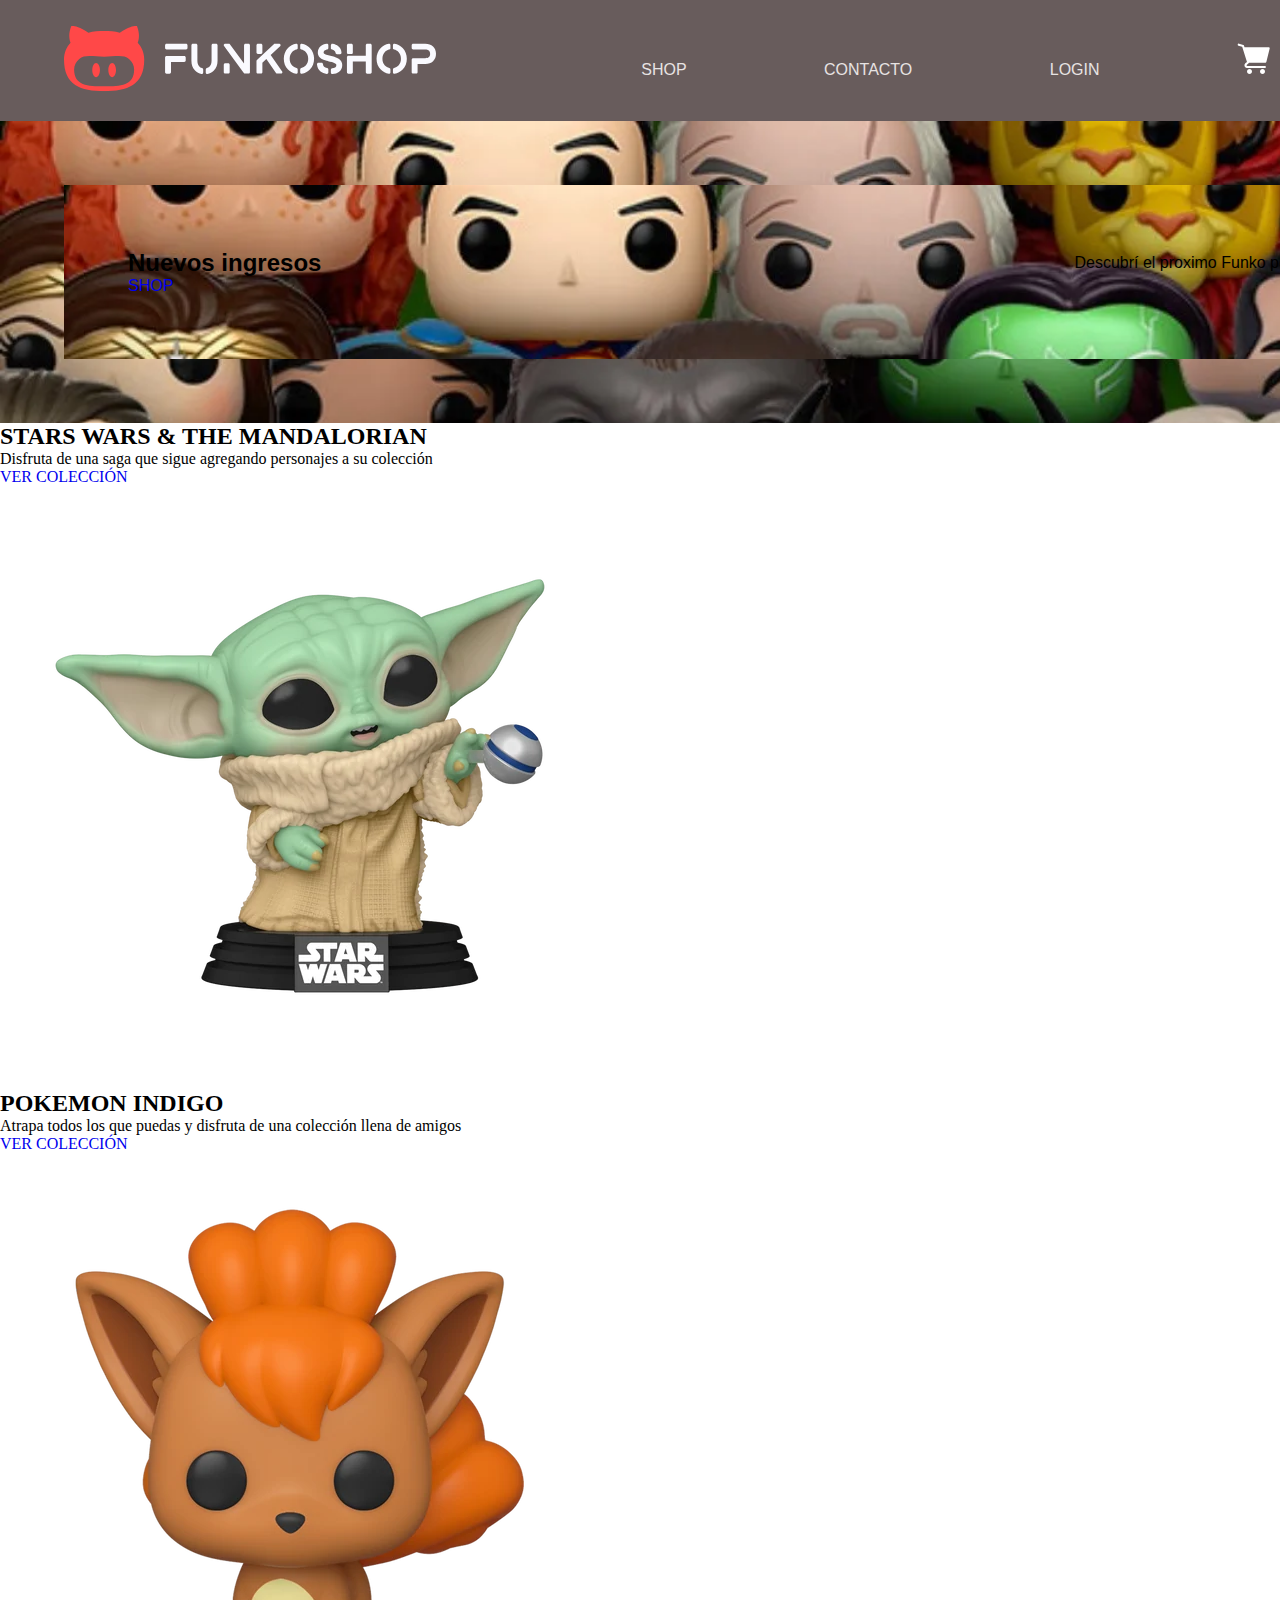
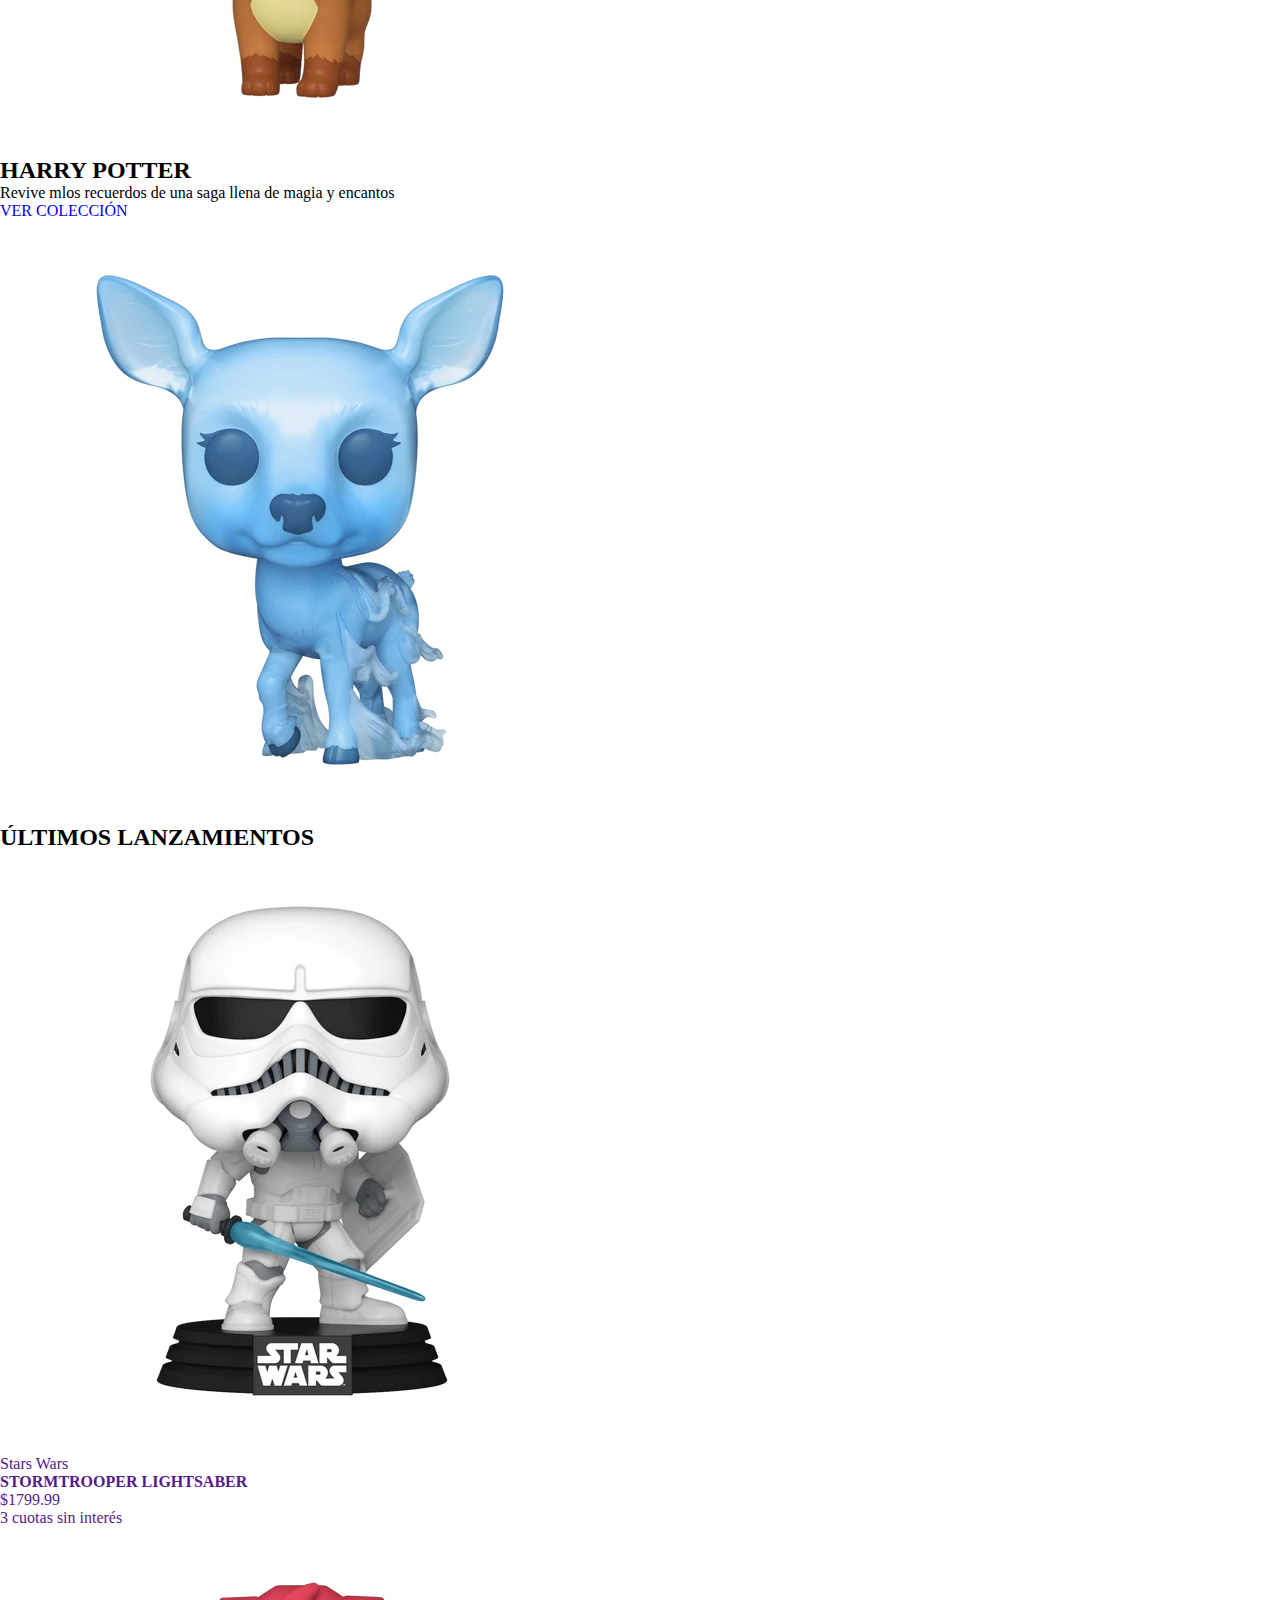
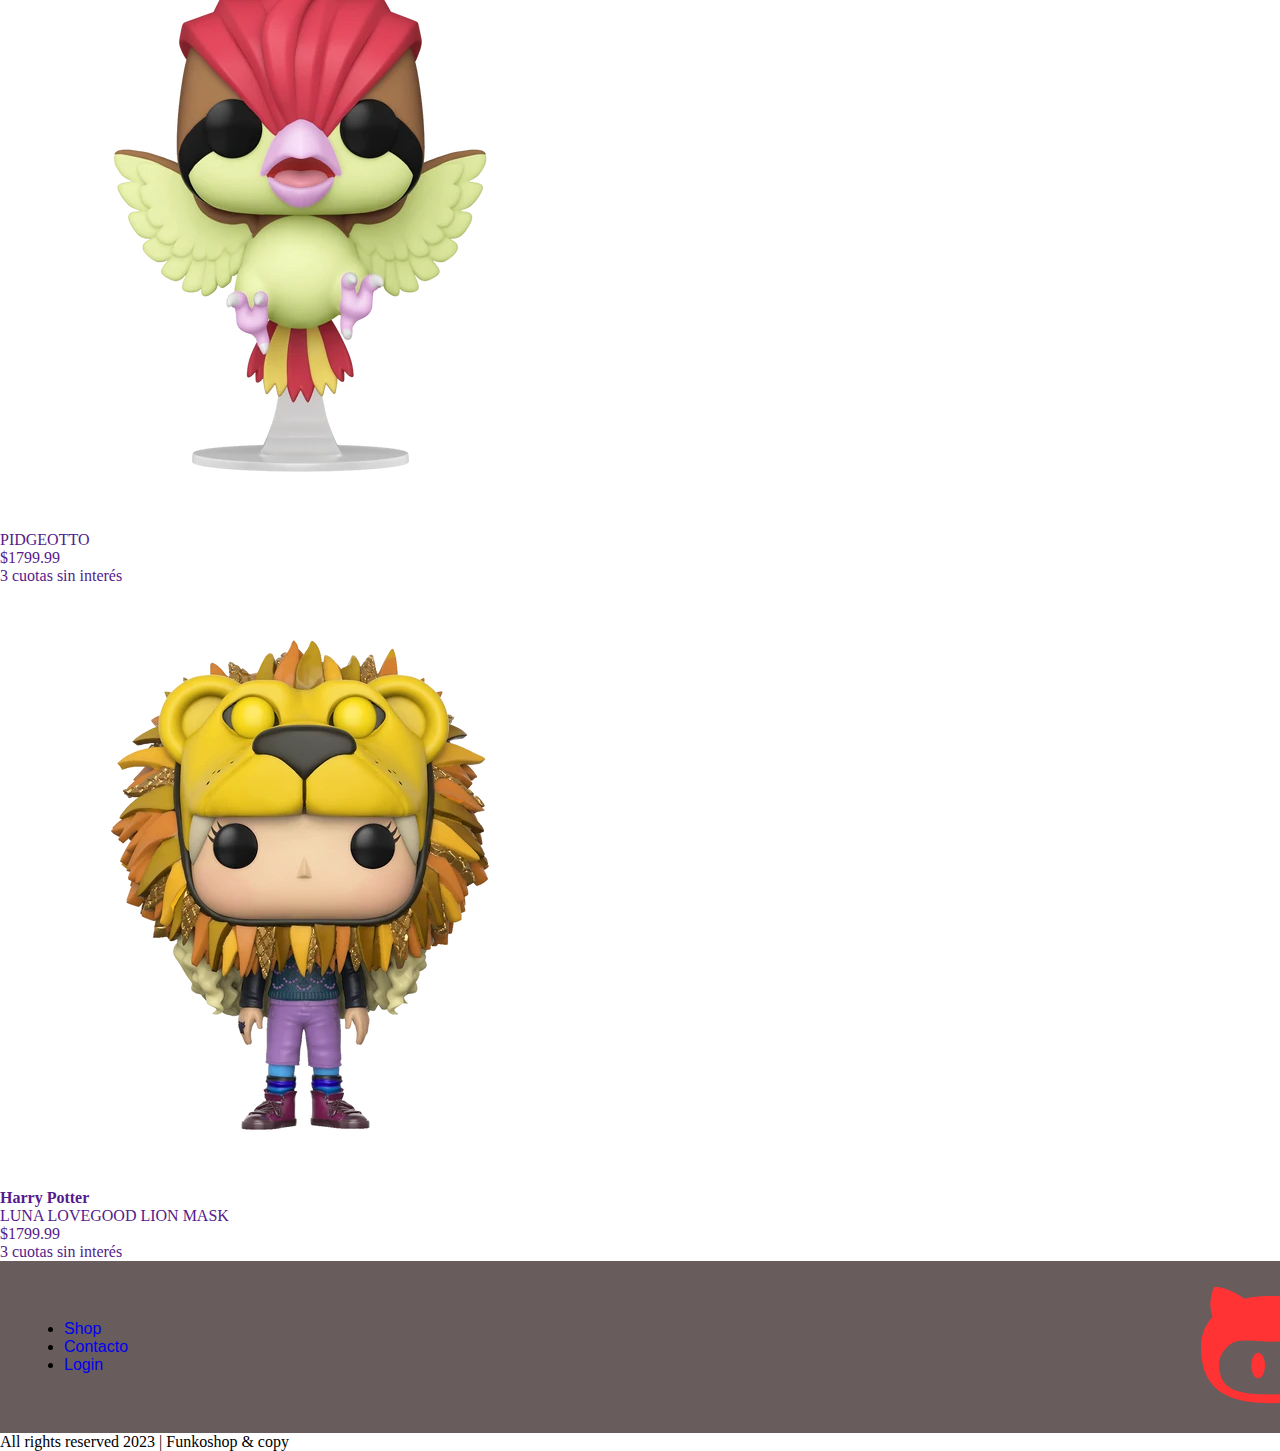
==== commit 01418402: "version 1.6" ====
--- a/Index.html
+++ b/Index.html
@@ -3,7 +3,7 @@
     <head>
         <title>Home-Funkoshop</title>
         <meta charset="UTF-8">
-        <meta name="author" content="Luisana Landaeta">
+        <meta name="author" content="Grupo 6- comision-23582">
         <meta name="keywords" content="HTML, CSS, JavaScript">
   	<meta name="viewport" content="width=device-width, initial-scale=1.0">
     <link rel="stylesheet" type="text/css" href="style.css">
@@ -33,8 +33,8 @@
     <!-- fin header -->
         <main>
         <!--Home-->
-        <section>
-            <article class="nuevos ingresos">
+        <section class="nuevosingresos">
+            <article class="nuevosingresos">
             <h2>Nuevos ingresos</h2>
             <p>Descubrí el proximo Funko pop de tu colección</p>
             <a href="pag/Shop.html" target="_blank">SHOP</a>
--- a/style.css
+++ b/style.css
@@ -48,3 +48,16 @@
 nav .navbar div{
 padding: 10px 20px;
 }
+.nuevosingresos{
+    display:grid;
+    grid-template-columns: 2fr auto;
+    align-items: center;
+    background-image: url("multimedia/funkos-banner.webp" );
+    background-repeat: no-repeat;
+    background-size:100% ;
+    font-family: sans-serif;
+    position:relative;
+    top:0;
+    width:100%;
+    padding:5vw 5vw 5vw 5vw;
+    }
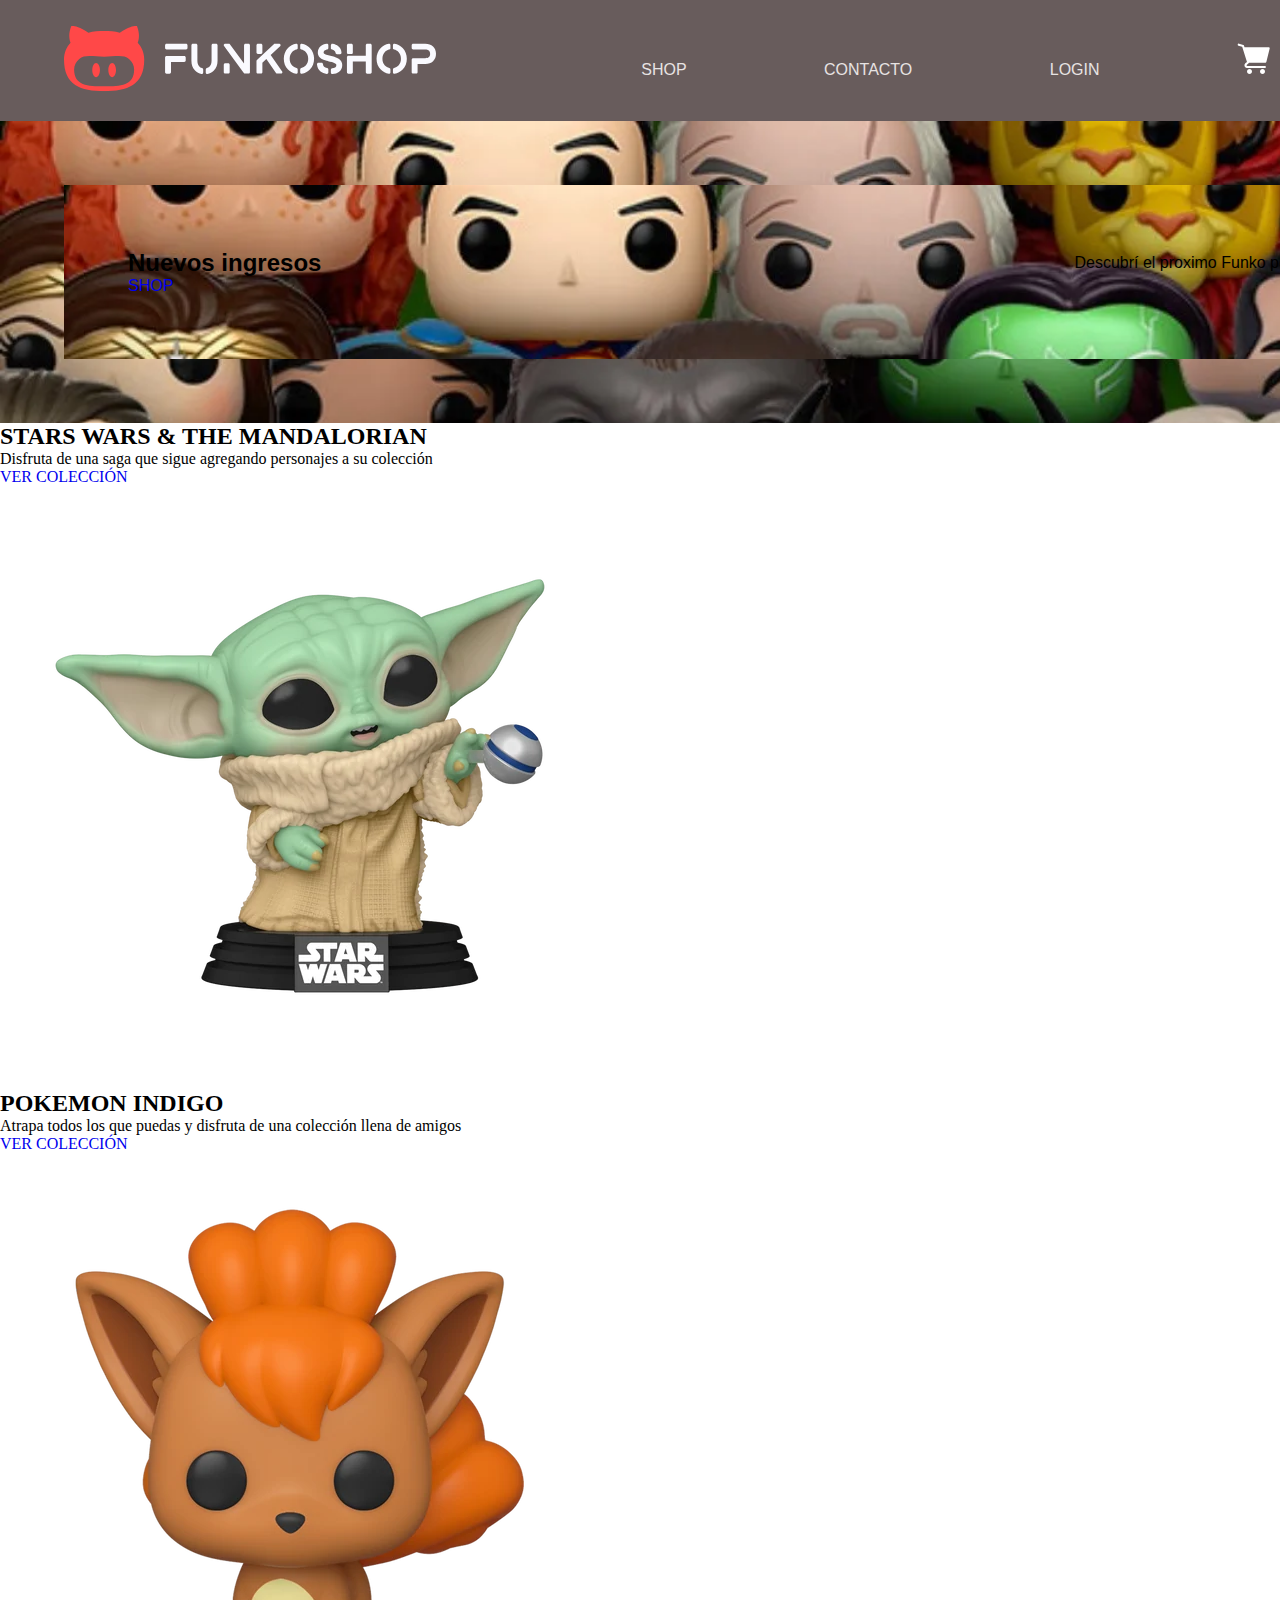
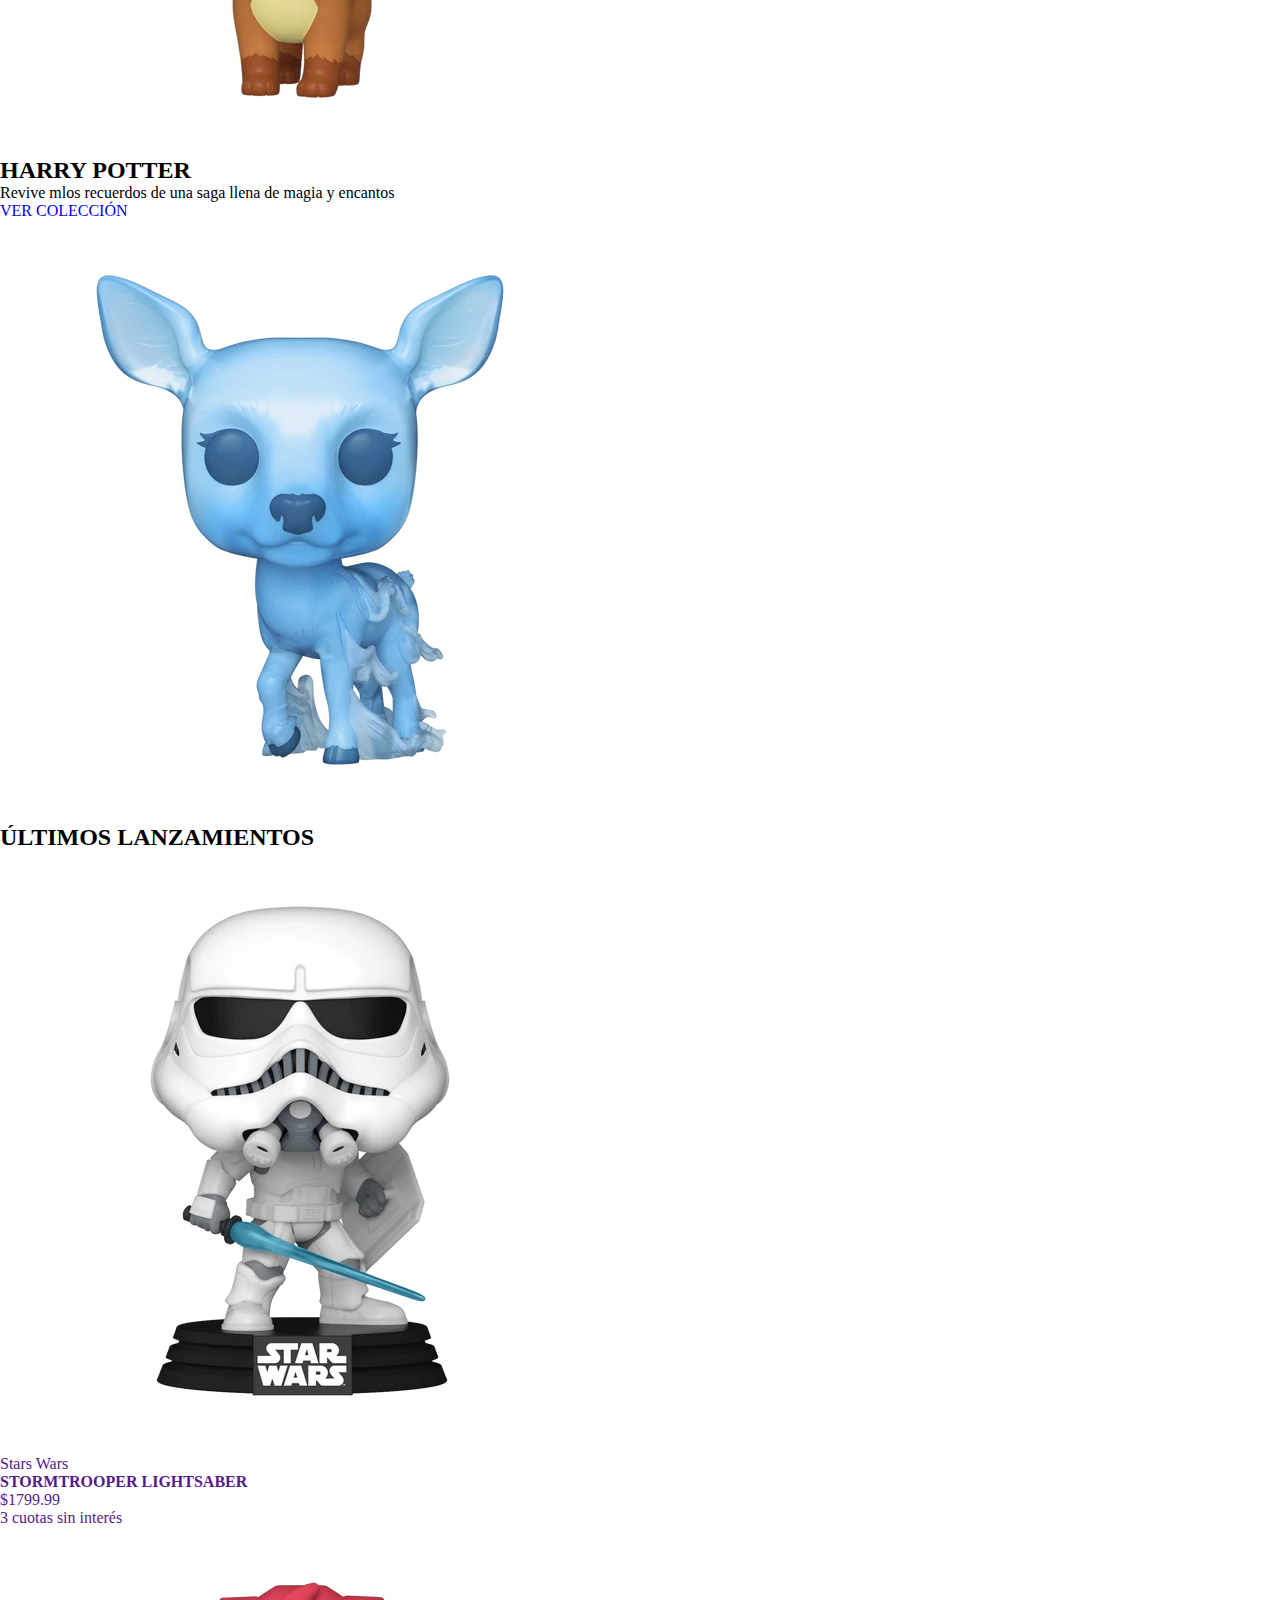
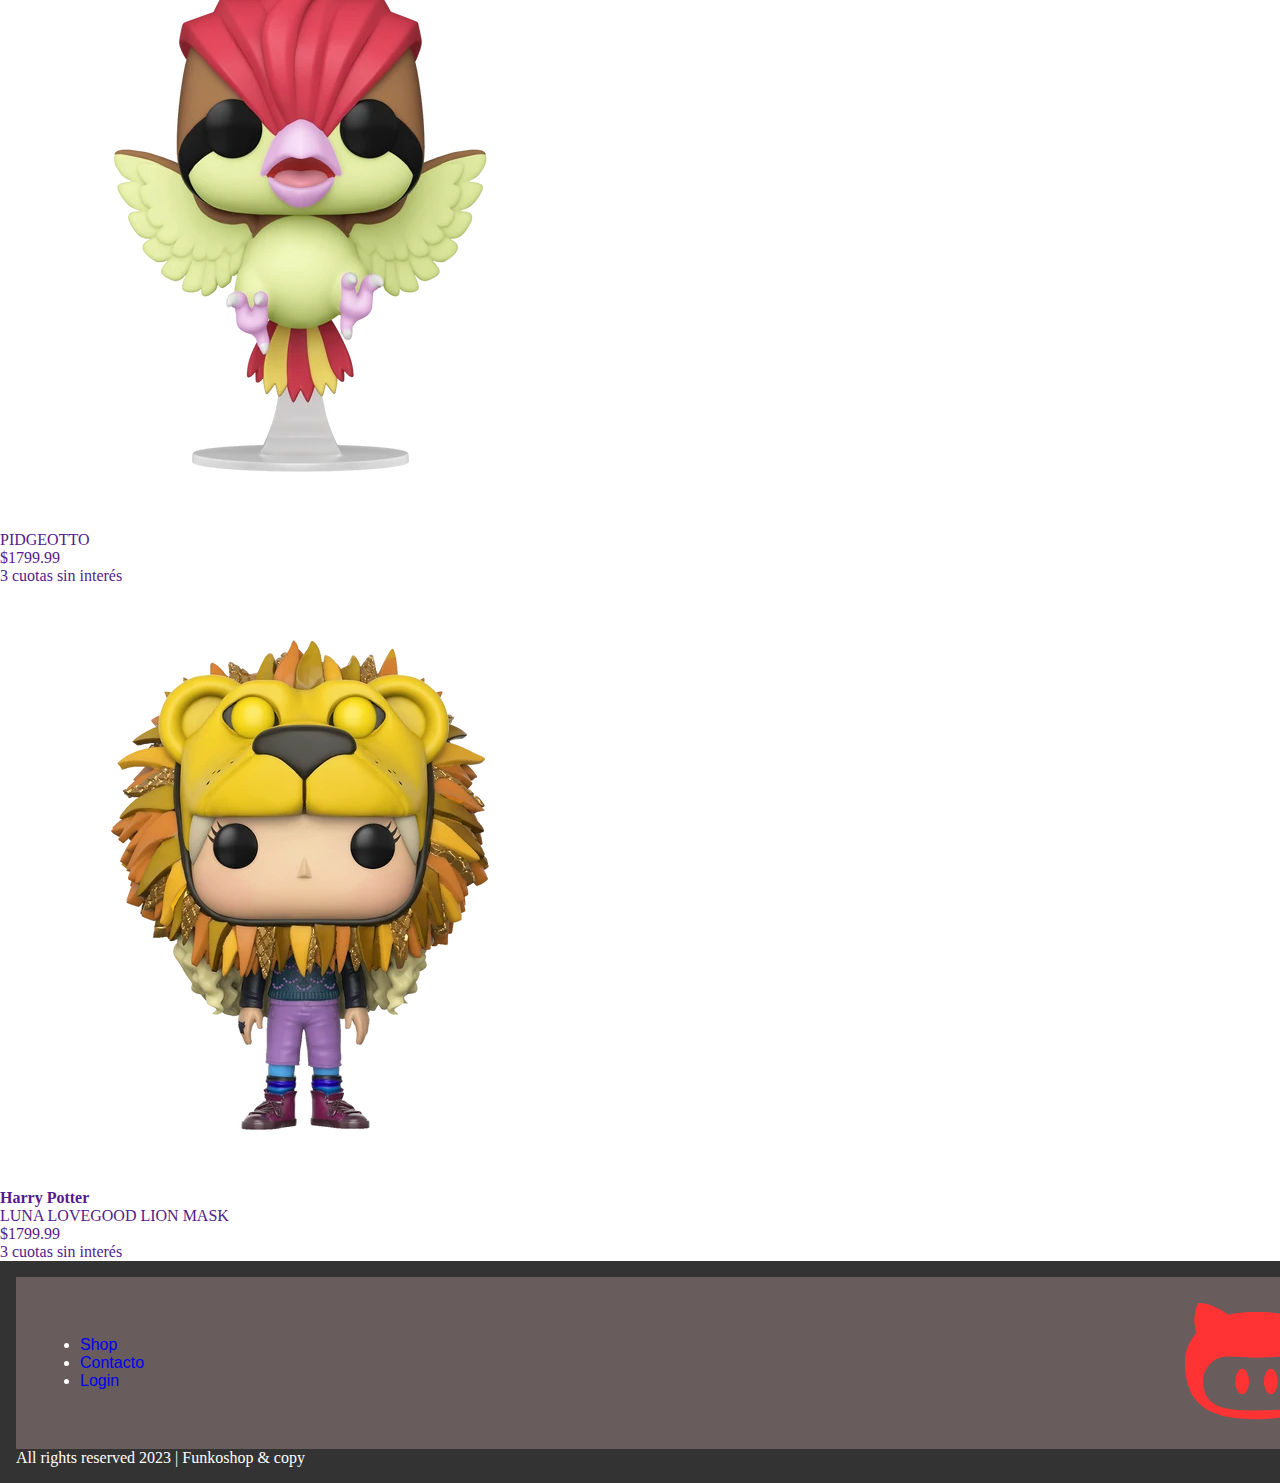
==== commit 6fe41797: "inicio del pag shop" ====
--- a/Index.html
+++ b/Index.html
@@ -1,5 +1,5 @@
 <!DOCTYPE html>
-<html lang="es en">
+<html lang="es ">
     <head>
         <title>Home-Funkoshop</title>
         <meta charset="UTF-8">
--- a/style.css
+++ b/style.css
@@ -61,3 +61,37 @@
     width:100%;
     padding:5vw 5vw 5vw 5vw;
     }
+    /* css para shop */
+
+.container{
+    width: 100%;
+    max-width: 1400px;
+    margin:auto;
+    padding: auto;
+    display: flex;
+    gap: 20px;
+}
+.container-form  {
+    width:20%;
+}
+.container-figuras{
+    width: 75%;
+    display: flex;
+}
+.productos{
+    width: 304.01px;
+    height: 352px;
+}
+footer {
+    background-color: #333;
+    color: white;
+    text-align: left;
+    padding: 1rem;
+}
+.tex-prod{
+    font: 1em sans-serif;
+    color:black;
+    text-decoration: none;
+}
+
+
